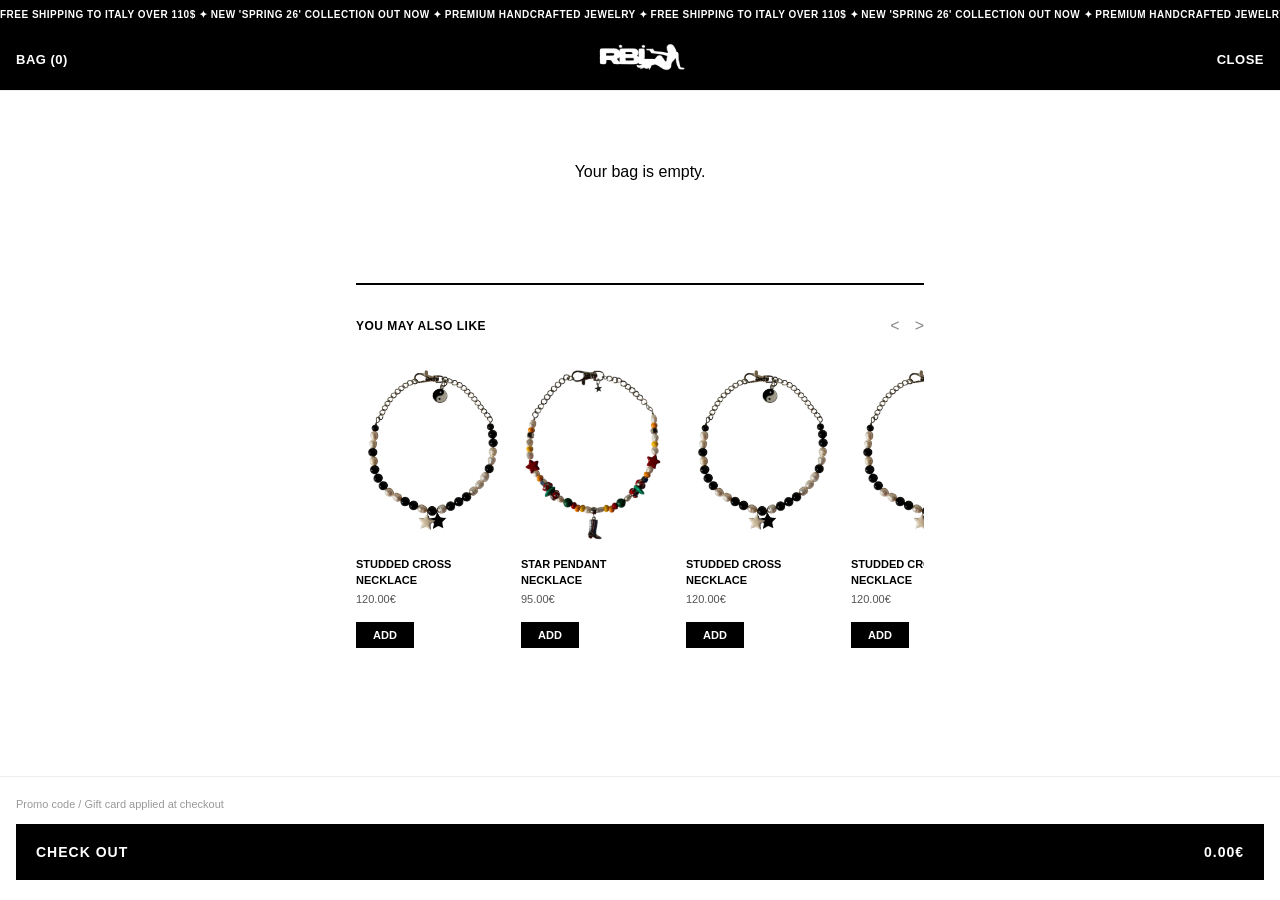
==== carrelloProdotti.html @ e965f847 "Add files via upload" ====
<!DOCTYPE html>
<html lang="it">
<head>
    <meta charset="UTF-8">
    <meta name="viewport" content="width=device-width, initial-scale=1.0">
    <title>Your Bag - Tuo Brand</title>
    <link rel="stylesheet" href="style.css">
</head>
<body class="cart-page">

    <div class="top-bar">
        <div class="marquee-content">
            <span>FREE SHIPPING TO ITALY OVER 110$ ✦ NEW 'SPRING 26' COLLECTION OUT NOW ✦ PREMIUM HANDCRAFTED JEWELRY ✦&nbsp;</span>
            <span>FREE SHIPPING TO ITALY OVER 110$ ✦ NEW 'SPRING 26' COLLECTION OUT NOW ✦ PREMIUM HANDCRAFTED JEWELRY ✦&nbsp;</span>
        </div>
    </div>

    <header class="header-dark original">
        <div class="nav-base">
            <div class="nav-left cart-nav-text">BAG (2)</div>
            <div class="nav-center">
                <a href="index.html">
                    <img src="fotoCollane/logo.png" alt="Logo">
                </a>
            </div>
           <div class="nav-right">
                <a href="#" id="close-cart-btn" class="cart-close-btn">CLOSE</a>
            </div>
        </div>
    </header>

    <main class="cart-main">
        

        <div class="cart-items">
            <div class="cart-item">
                <div class="item-img">
                    <img src="fotoCollane/chunky1.jpg" alt="Prodotto">
                </div>
                <div class="item-info">
                    <h3 class="item-title">STUDDED ZIPPER RED</h3>
                    <p class="item-variant">Red, L</p>
                    <p class="item-price">160€</p>
                    <div class="item-controls">
                        <div class="qty-selector">
                            <span class="qty-btn minus">&minus;</span>
                            <span class="qty-num">1</span>
                            <span class="qty-btn plus">&plus;</span>
                        </div>
                        <button class="remove-item">
                            <img src="https://cdn-icons-png.flaticon.com/512/1214/1214428.png" alt="Delete">
                        </button>
                    </div>
                </div>
            </div>
        </div>

        <div class="ymal-section">
                <div class="ymal-header">
                    <h3>YOU MAY ALSO LIKE</h3>
                    <div class="ymal-arrows">
                        <span class="arrow ymal-left">&lt;</span>
                        <span class="arrow ymal-right">&gt;</span>
                    </div>
                </div>

                <div class="ymal-carousel">
                    <a href="prodotto.html?id=star-pendant" class="product-card-link ymal-card">
                        <img src="fotoCollane/chunky2.jpg" alt="Star Pendant">
                        <h4 class="tj-title">STAR PENDANT NECKLACE</h4>
                        <p class="tj-price">95.00€</p>
                    </a>

                    <a href="#" class="product-card-link ymal-card">
                        <img src="fotoCollane/chunky3.jpg" alt="Minimal Chain">
                        <h4 class="tj-title">MINIMAL CHAIN</h4>
                        <p class="tj-price">85.00€</p>
                    </a>

                    <a href="#" class="product-card-link ymal-card">
                        <img src="fotoCollane/chunky1.jpg" alt="Studded Cross">
                        <h4 class="tj-title">HEAVY CROSS</h4>
                        <p class="tj-price">225.00€</p>
                    </a>
                    
                    <a href="#" class="product-card-link ymal-card">
                        <img src="fotoCollane/chunky2.jpg" alt="Altro Prodotto">
                        <h4 class="tj-title">SILVER CHOKER</h4>
                        <p class="tj-price">110.00€</p>
                    </a>
                </div>
            </div>
    </main>

    <footer class="checkout-footer">
        <p class="promo-note">Promo code / Gift card applied at checkout</p>
        <button class="checkout-btn">
            <span>CHECK OUT</span>
            <span>280.00€</span>
        </button>
    </footer>

   <script>
    const cartItemsContainer = document.querySelector('.cart-items');
    const bagCountElements = document.querySelectorAll('.nav-left, .cart-count'); // Per aggiornare BAG (X)
    const totalPriceElement = document.querySelector('.checkout-btn span:last-child');

    function renderCart() {
        let cart = JSON.parse(localStorage.getItem('cart')) || [];
        cartItemsContainer.innerHTML = '';
        let total = 0;
        let totalItems = 0;

        if (cart.length === 0) {
            cartItemsContainer.innerHTML = '<p style="text-align:center; padding: 50px 0;">Your bag is empty.</p>';
        }

        cart.forEach((item, index) => {
            // Calcolo prezzo (rimuovo € e converto in numero)
            const priceNum = parseFloat(item.price.replace('€', '').replace('.00', ''));
            total += priceNum * item.quantity;
            totalItems += item.quantity;

            cartItemsContainer.innerHTML += `
                <div class="cart-item">
                    <div class="item-img">
                        <img src="${item.image}" alt="${item.name}">
                    </div>
                    <div class="item-info">
                        <h3 class="item-title">${item.name}</h3>
                        <p class="item-price">${item.price}</p>
                        <div class="item-controls">
                            <div class="qty-selector">
                                <span class="qty-btn" onclick="updateQty(${index}, -1)">&minus;</span>
                                <span class="qty-num">${item.quantity}</span>
                                <span class="qty-btn" onclick="updateQty(${index}, 1)">&plus;</span>
                            </div>
                            <button class="remove-item" onclick="removeItem(${index})">
                                <img src="https://cdn-icons-png.flaticon.com/512/1214/1214428.png" alt="Delete" style="width: 15px;">
                            </button>
                        </div>
                    </div>
                </div>
            `;
        });

        // Aggiorno contatori e totale
        bagCountElements.forEach(el => el.innerText = `BAG (${totalItems})`);
        totalPriceElement.innerText = `${total.toFixed(2)}€`;
    }

    // Funzioni per modificare il carrello
    window.updateQty = (index, change) => {
        let cart = JSON.parse(localStorage.getItem('cart'));
        cart[index].quantity += change;
        if (cart[index].quantity < 1) return removeItem(index);
        localStorage.setItem('cart', JSON.stringify(cart));
        renderCart();
    };

    window.removeItem = (index) => {
        let cart = JSON.parse(localStorage.getItem('cart'));
        cart.splice(index, 1);
        localStorage.setItem('cart', JSON.stringify(cart));
        renderCart();
    };

    // --- CAROSELLO YOU MAY ALSO LIKE ---
    fetch('prodotti.json')
        .then(res => res.json())
        .then(data => {
            const track = document.querySelector('.ymal-carousel');
            track.innerHTML = '';
            data.forEach(item => {
                track.innerHTML += `
                    <div class="ymal-card">
                        <img src="${item.images[0]}" alt="${item.name}">
                        <h4 class="tj-title">${item.name}</h4>
                        <p class="tj-price">${item.price}</p>
                        <button class="add-mini-btn" onclick="quickAdd('${item.id}')">ADD</button>
                    </div>
                `;
            });
        });

    window.quickAdd = (id) => {
        fetch('prodotti.json').then(res => res.json()).then(prodotti => {
            const p = prodotti.find(item => item.id === id);
            let cart = JSON.parse(localStorage.getItem('cart')) || [];
            const exists = cart.find(item => item.id === id);
            if(exists) exists.quantity++;
            else cart.push({id: p.id, name: p.name, price: p.price, image: p.images[0], quantity: 1});
            localStorage.setItem('cart', JSON.stringify(cart));
            renderCart();
        });
    };
   // --- LOGICA USCITA ANIMATA CARRELLO ---
    const closeCartBtn = document.getElementById('close-cart-btn');

    if (closeCartBtn) {
        closeCartBtn.addEventListener('click', (e) => {
            e.preventDefault();

            // 1. Fa uscire il carrello verso destra
            document.body.classList.add('slide-out');

            // 2. Lascia un segnale per la pagina precedente!
            localStorage.setItem('tornaDaCarrello', 'true');

            // 3. Torna indietro dopo l'animazione
            setTimeout(() => {
                history.back();
            }, 400);
        });
    }

    // Avvio iniziale
    renderCart();
</script>
</body>
</html>
---- style.css ----
* {
    margin: 0;
    padding: 0;
    box-sizing: border-box;
}
/* --- PRELOADER --- */
#preloader {
    position: fixed;
    top: 0;
    left: 0;
    right: 0;       /* Nuova riga: si ancora a destra */
    bottom: 0;      /* Nuova riga: si ancora in basso, coprendo la barra di Safari */
    
    height: 100vh;  /* Fallback per telefoni molto vecchi */
    height: 100dvh; /* Risolve definitivamente il problema su Safari iOS e Chrome Mobile */
    
    background-color: #000;
    display: flex;
    justify-content: center;
    align-items: center;
    z-index: 9999;
    transition: opacity 0.6s ease-out, visibility 0.6s ease-out;
}

/* --- PRELOADER GIF ANIMATA (AGGIORNATA) --- */

/* 1. Definiamo l'animazione vera e propria */
@keyframes logoPulseGlow {
    0% {
        transform: scale(0.97); /* Si rimpicciolisce leggermente */
        opacity: 0.7;           /* Diventa un po' più trasparente */
        filter: drop-shadow(0 0 2px rgba(255, 255, 255, 0.1)); /* Bagliore minimo */
    }
    50% {
        transform: scale(1.03); /* Si ingrandisce leggermente */
        opacity: 1;             /* Massima opacità */
        /* Bagliore bianco morbido che simula l'energia */
        filter: drop-shadow(0 0 15px rgba(255, 255, 255, 0.6));
    }
    100% {
        transform: scale(0.97); /* Torna indietro */
        opacity: 0.7;
        filter: drop-shadow(0 0 2px rgba(255, 255, 255, 0.1));
    }
}

/* 2. Applichiamo l'animazione all'elemento */
#preloader img {
    width: 300px; /* La tua dimensione */
    height: auto;
    
    /* Applichiamo l'animazione definita sopra */
    /* logoPulseGlow: nome dell'animazione */
    /* 2s: durata di un ciclo (più lento = più 'respiro', più veloce = più 'battito') */
    /* ease-in-out: rende il movimento morbido all'inizio e alla fine */
    /* infinite: continua a girare finché il preloader non sparisce */
    animation: logoPulseGlow 2s ease-in-out infinite;
    
    /* Assicuriamoci che l'animazione sia fluida sui telefoni */
    will-change: transform, opacity, filter;
}
/* Classe che aggiungeremo con JS per nascondere il preloader */
#preloader.hidden {
    opacity: 0;
    visibility: hidden;
}

/* Blocca lo scroll del body finché il preloader è attivo */
body.no-scroll {
    overflow: hidden;
}





body {
    font-family: Arial, sans-serif;
}

/* --- BARRA NERA (MARQUEE) --- */
.top-bar {
    background-color: rgb(0, 0, 0);
    color: white;
    font-size: 9px;
    padding: 10px 0; /* Rimosso il padding laterale per far scorrere il testo fino al bordo */
    letter-spacing: 1.5px;
    overflow: hidden; /* Nasconde il testo che esce dallo schermo */
    white-space: nowrap; /* Impedisce al testo di andare a capo */
    display: flex;
    align-items: center;
}

.marquee-content {
    display: flex;
    width: max-content;
    /* 25s è la velocità. Se lo vuoi più veloce, abbassa a 15s. Più lento, alza a 35s */
    animation: marquee 25s linear infinite; 
}

/* Animazione fluida CSS */
@keyframes marquee {
    0% {
        transform: translateX(0);
    }
    100% {
        transform: translateX(-50%); /* Si sposta esattamente di metà, creando l'illusione ottica del loop perfetto */
    }
}


/* Stile base del menu originale */
.navbar.original {
    position: absolute; /* così resta nella sua posizione originale sopra la hero */
    top: 40px;
    left: 0;
    width: 100%;
    height: 55px;
    display: flex;
    justify-content: space-between;
    align-items: center;
    padding: 0 15px;
    color: white;
    background: transparent; /* trasparente inizialmente */
    z-index: 10;
    transition: transform 0.3s ease, opacity 0.3s ease;
}

/* Clone fisso in cima, inizialmente invisibile */
.navbar.clone {
    position: fixed;
    top: 0;
    left: 0;
    width: 100%;
    height: 55px;
    display: flex;
    justify-content: space-between;
    align-items: center;
    padding: 0 15px;
    color: white;
    background: rgba(0, 0, 0, 1); /* sfondo solido per il clone */
    z-index: 1000;
    transform: translateY(-100%);
    opacity: 0;
    transition: transform 0.3s ease, opacity 0.3s ease;
}

.navbar.clone.show {
    transform: translateY(0);
    opacity: 1;
}
/* Sezioni navbar */
.nav-left, .nav-right {
    font-size: 14px;
    cursor: pointer;
}
.nav-center img {
    height: 90px; /* Scegli la misura che preferisci */
    width: auto;
    object-fit: contain;
}

/* --- MENU LATERALE E OVERLAY --- */

/* Sfondo scuro dietro al menu */
.menu-overlay {
    position: fixed;
    top: 0;
    left: 0;
    width: 100%;
    height: 100vh;
    background: rgba(0, 0, 0, 0.6);
    z-index: 1999; /* Sta sotto al menu ma sopra a tutto il resto */
    opacity: 0;
    pointer-events: none; /* Impedisce di cliccarlo quando è invisibile */
    transition: opacity 0.3s ease;
}

.menu-overlay.active {
    opacity: 1;
    pointer-events: auto; /* Torna cliccabile */
}

/* Finestra del menu */
.side-menu {
    position: fixed;
    top: 0;
    left: 0;
    width: 70vw; /* Occupa l'80% dello schermo mobile */
    max-width: 350px; /* Non diventa gigantesco su PC */
    height: 100vh;
    background-color: #0d0d0d; /* Nero/Grigio scurissimo e premium */
    color: #fff;
    z-index: 2000;
    transform: translateX(-100%); /* Nascosto a sinistra di default */
    transition: transform 0.3s ease-in-out;
    display: flex;
    flex-direction: column;
    box-shadow: 2px 0 15px rgba(0,0,0,0.5);
}

.side-menu.active {
    transform: translateX(0); /* Rientra nello schermo */
}

/* Intestazione con la X */
.side-menu-header {
    padding: 20px;
    display: flex;
    justify-content: flex-end;
}

.close-menu {
    font-size: 36px;
    cursor: pointer;
    line-height: 0.8;
    color: #fff;
    transition: color 0.2s;
}

.close-menu:hover {
    color: #888;
}

/* Link del menu */
.side-menu-links {
    list-style: none;
    padding: 20px 30px;
    display: flex;
    flex-direction: column;
    gap: 25px; /* Spazio bello ampio tra i link */
}

.side-menu-links li a {
    color: #fff;
    text-decoration: none;
    font-size: 16px;
   
    text-transform: uppercase;
    letter-spacing: 2px;
    transition: color 0.2s;
}

.side-menu-links li a:hover {
    color: #777;
}

/* Linea divisoria tra i prodotti e le info */
.menu-divider {
    height: 1px;
    background-color: #333;
    margin: 10px 0;
}






/* Hero principale */
.hero {
    position: relative;
    width: 100%;
}

.hero img {
    width: 100%;
    height: 90vh;
    object-fit: cover;
}

.hero-text {
    position: absolute;
    bottom: 80px;
    left: 10px;
    width: auto;
    text-align: left;
    color: white;
    text-shadow: 2px 2px 8px rgba(0, 0, 0, 0.7);
}

@font-face {
    font-family: 'Freshman';
    src: url('font/font1.otf') format('truetype');
    font-weight: normal;
    font-style: normal;
}

.hero-text h1 {
    font-family: 'Freshman', sans-serif;
    font-size: 28px;
    font-weight: 700;
    letter-spacing: 2px;
    text-transform: uppercase;
}


.mini {
    background-color: #ffffff;
}

/* Responsive */
@media (min-width: 768px) {
    .hero-text h1 {
        font-size: 32px;
    }

    .nav-center img {
        height: 40px;
    }

    .category h2 {
        font-size: 32px;
    }

    .category-image img {
        max-height: 350px;
    }
}

/* Carousel orizzontale */
.product-carousel {
    padding: 20px 20px;
    text-align: left;
}

.product-carousel h2 {
    font-family: 'Freshman', sans-serif;
    font-size: 26px;
    margin-bottom: 20px;
    letter-spacing: 2px;
}

/* contenitore scorrevole */
.carousel {
    display: flex;
    overflow-x: auto;
    gap: 20px;
    padding-bottom: 10px;
    scroll-behavior: smooth;
}

/* rimuove la scrollbar su WebKit */
.carousel::-webkit-scrollbar {
    display: none;
}

/* Card prodotto */
.product-card {
    min-width: 290px; /* ridotta da 150px a 120px */
    max-width: 160px; /* limita la larghezza massima */
    background-color: #fff;
    border-radius: 10px;
    flex-shrink: 0;
    box-shadow: 0 2px 8px rgba(0,0,0,0.1);
    text-align: center;
    padding: 10px;
    transition: transform 0.3s ease;
}

.product-card img {
    width: 100%; /* ora l'immagine riempie la card */
    height: auto;
    border-radius: 10px;
    object-fit: cover;
}

/* Responsive */
@media (min-width: 768px) {
    .product-card {
        min-width: 160px; /* leggermente più grandi su tablet/desktop */
        max-width: 200px;
    }
}

/* Nome e prezzo */
.product-name {
    font-size: 14px;
    margin: 8px 0 4px 0;
}

.product-price {
    font-size: 13px;
    font-weight: bold;
}

/* Hover leggero */
.product-card:hover {
    transform: scale(1.05);
}

/* Responsive */
@media (min-width: 768px) {
    .product-card {
        min-width: 200px;
    }

    .product-carousel h2 {
        font-size: 32px;
    }
}

.carousel {
    overflow-x: auto; /* scroll manuale */
    overflow-y: hidden;
    -webkit-overflow-scrolling: touch; /* scroll fluido su mobile */
    scroll-behavior: smooth;
}

/* nasconde scrollbar */
.carousel::-webkit-scrollbar {
    display: none;
}

.carousel-track {
    display: flex;
    gap: 20px;
    width: max-content; /* adatta larghezza al contenuto duplicato */
}

/* optional: leggero effetto hover sulle card */
.product-card {
    transition: transform 0.3s ease;
}

.product-card:hover {
    transform: scale(1.05);
}
/*---------------------------------------------------------------------*/
/*FOOOOOOOOOOOOOOOOOOOOOOOOOOOOOOOOOOOOOOOOOOOOOOOOOOOOOOOOOOOOOOOOTER*/

/* --- FOOTER STYLES --- */
.site-footer {
    background-color: #000;
    color: #fff;
    padding: 0 20px 40px 20px;
    font-family: Arial, sans-serif; /* Mantiene coerenza con il tuo body */
    margin-top: 40px; /* Spazio dalla sezione precedente */
}

/* Accordion */
.footer-accordion {
    border-top: 1px solid #333;
}

.accordion-item {
    border-bottom: 1px solid #333;
}

.accordion-header {
    width: 100%;
    background: none;
    border: none;
    color: #fff;
    text-align: left;
    padding: 20px 0;
    font-size: 14px;
    font-weight: bold;
    letter-spacing: 1px;
    cursor: pointer;
    display: flex;
    justify-content: space-between;
    align-items: center;
}

.accordion-header .icon {
    font-size: 18px;
    font-weight: normal;
}

.accordion-content {
    max-height: 0;
    overflow: hidden;
    transition: max-height 0.3s ease-out;
    display: flex;
    flex-direction: column;
    gap: 12px;
}

.accordion-content a {
    color: #999;
    text-decoration: none;
    font-size: 13px;
    padding-left: 10px;
    transition: color 0.2s;
}

.accordion-content a:hover {
    color: #fff;
}

.accordion-content a:last-child {
    margin-bottom: 20px;
}

/* Newsletter */
.footer-newsletter {
    margin-top: 40px;
}

.newsletter-subtitle {
    color: #777;
    font-size: 14px;
    margin-bottom: 8px;
}

.newsletter-title {
    font-size: 14px;
    font-weight: bold;
    line-height: 1.4;
    margin-bottom: 20px;
}

.newsletter-form {
    display: flex;
    background-color: #222;
    padding: 12px 15px;
    border-radius: 4px;
    margin-bottom: 15px;
}

.newsletter-form input {
    flex: 1;
    background: none;
    border: none;
    color: #fff;
    font-size: 14px;
    outline: none;
}

.newsletter-form input::placeholder {
    color: #777;
}

.newsletter-form button {
    background: none;
    border: none;
    color: #fff;
    font-weight: bold;
    font-size: 13px;
    cursor: pointer;
    letter-spacing: 1px;
}

.newsletter-terms {
    font-size: 12px;
    color: #777;
}

.newsletter-terms a {
    color: #fff;
    text-decoration: underline;
}

/* Bottom Links */
.footer-bottom-links {
    margin-top: 30px;
    font-size: 12px;
    color: #aaa;
    letter-spacing: 1px;
}

.footer-bottom-links a {
    color: #aaa;
    text-decoration: none;
    transition: color 0.2s;
}

.footer-bottom-links a:hover {
    color: #fff;
}

/* Footer Logo */
.footer-logo {
    margin-top: 50px;
    text-align: center;
    width: 100%;
}

.footer-logo img {
    max-width: 80%; /* Si adatta su mobile, puoi modificarlo */
    height: auto;
    opacity: 0.9;
}



/* ==========================================================================
   PAGINA CATALOGO 
   ========================================================================== */

/* Sfondo bianco pagina per far risaltare l'argento/acciaio */
body.catalog-page {
    background-color: #fff;
    color: #000;
}

/* --- HEADER DARK (Nav + Categorie Nere) --- */
.header-dark {
    width: 100%;
    background-color: #000;
    color: #fff;
    z-index: 1000;
}

.header-dark.original {
    position: relative;
}

.header-dark.clone {
    position: fixed;
    top: 0;
    left: 0;
    transform: translateY(-100%);
    transition: transform 0.3s ease-in-out;
}

.header-dark.clone.show {
    transform: translateY(0);
}

/* Nav Base */
.nav-base {
    display: flex;
    justify-content: space-between;
    align-items: center;
    height: 60px;      /* Stessa altezza fissa della Home */
    padding: 0 15px;   /* Stesso padding laterale, zero padding sopra/sotto */
    font-size: 14px;
    cursor: pointer;
}

/* Aggiungi questa regoletta per rendere il clone del catalogo alto 55px (come nella Home) */
.header-dark.clone .nav-base {
    height: 55px;
}

/* Barra Categorie (Nera) */
.category-bar {
    display: flex;
    gap: 20px;
    padding: 10px 20px 20px 20px;
    overflow-x: auto;
    white-space: nowrap;
}

.category-bar::-webkit-scrollbar { display: none; }

.category-bar a {
    color: #888; /* Testo grigio per le categorie non selezionate */
    text-decoration: none;
    font-size: 13px;
    transition: color 0.2s;
}

.category-bar a.active, .category-bar a:hover {
    color: #fff; /* Bianco acceso per la categoria attiva */
    font-weight: bold;
    text-transform: uppercase;
}

/* --- TOOLBAR E GRIGLIA DUE COLONNE --- */
.catalog-toolbar {
    display: flex;
    justify-content: space-between;
    padding: 20px;
    font-size: 12px;
    font-weight: bold;
}

.inactive-view {
    color: #aaa;
    font-weight: normal;
    margin-left: 5px;
}

.active-view {
    margin-left: 5px;
}

.tj-grid {
    display: grid;
    grid-template-columns: 1fr 1fr; /* Due colonne perfette */
    gap: 40px 10px; /* Tanto spazio verticale tra i prodotti */
    padding: 0 10px 50px 10px;
}

.tj-card {
    display: flex;
    flex-direction: column;
    align-items: center;
    text-align: center;
}

.tj-card img {
    width: 100%;
    aspect-ratio: 4/5;
    object-fit: contain;
    margin-bottom: 15px;
}

.tj-title {
    font-size: 11px;
    font-weight: bold;
    margin-bottom: 5px;
    max-width: 90%;
}

.tj-price {
    font-size: 11px;
    margin-bottom: 10px;
}

.tj-add {
    font-size: 18px;
    cursor: pointer;
    transition: transform 0.1s;
}

.tj-add:active {
    transform: scale(0.8); /* Effetto tocco per il "plus" */
}

/* --- SLIDER IMMAGINI DENTRO LA CARD --- */

.tj-image-slider {
    display: flex;
    overflow-x: auto;
    width: 100%;
    margin-bottom: 15px;
    
    /* Attiva lo scroll magnetico */
    scroll-snap-type: x mandatory;
    scroll-behavior: smooth;
    
    /* Nasconde la brutta barra di scorrimento grigia */
    scrollbar-width: none; /* Firefox */
    -ms-overflow-style: none; /* Edge/IE */
}

/* Nasconde la barra su Chrome/Safari/iOS */
.tj-image-slider::-webkit-scrollbar {
    display: none; 
}

/* Regole per le singole immagini dentro lo slider */
.tj-image-slider img {
    flex: 0 0 100%; /* Costringe ogni immagine a occupare esattamente il 100% dello spazio della card */
    width: 100%;
    aspect-ratio: 4/5;
    object-fit: contain; /* o 'cover' se preferisci che riempiano tutto lo spazio tagliando i bordi */
    scroll-snap-align: start; /* Ferma lo scroll esattamente sull'inizio dell'immagine */
}

.product-card-link {
    text-decoration: none; 
    color: inherit; 
    display: block; 
}


/* --- BANNER LIFESTYLE INTERVALLATI NELLA GRIGLIA --- */

.tj-banner-card {
    /* La magia: espandi l'elemento su tutte le colonne della griglia */
    grid-column: 1 / -1; 
    
    position: relative;
    display: block;
    width: 100%;
    margin: 20px 0; /* Un po' di respiro extra sopra e sotto il banner */
    text-decoration: none; /* Rimuove la sottolineatura del link */
    overflow: hidden; /* Evita sbavature delle immagini */
}

.tj-banner-card img {
    width: 100%;
    height: 60vh; /* Altezza dinamica: occupa il 60% dell'altezza dello schermo mobile */
    min-height: 400px; /* Non farla mai più bassa di 400px */
    object-fit: cover; /* Ritaglia la foto senza deformarla per farla aderire perfettamente */
    filter: brightness(0.85); /* Scurisce leggermente la foto per far leggere bene il testo sopra */
    transition: transform 0.4s ease;
}

/* Semplice overlay di testo sopra la foto */
.tj-banner-text {
    position: absolute;
    bottom: 30px;
    left: 20px;
    color: #fff;
    text-shadow: 1px 1px 5px rgba(0,0,0,0.5); /* Assicura leggibilità anche su foto chiare */
}

.tj-banner-text h3 {
    font-size: 18px;
    font-weight: bold;
    margin-bottom: 5px;
    letter-spacing: 1px;
    text-transform: uppercase;
}

.tj-banner-text p {
    font-size: 13px;
    font-weight: normal;
}

/* Effetto tocco mobile e hover PC */
.tj-banner-card:active img {
    transform: scale(0.98); /* Leggerissimo feedback tattile */
}

@media (min-width: 768px) {
    .tj-banner-card:hover img {
        transform: scale(1.03); /* Zoom lento se passi col mouse dal PC */
    }
}


#button {
  display: inline-block;
  background-color: #FF9800;
  width: 50px;
  height: 50px;
  text-align: center;
  border-radius: 4px;
  position: fixed;
  bottom: 30px;
  right: 30px;
  transition: background-color .3s, 
    opacity .5s, visibility .5s;
  opacity: 0;
  visibility: hidden;
  z-index: 1000;
}
#button::after {
  content: "\f077";
  font-family: FontAwesome;
  font-weight: normal;
  font-style: normal;
  font-size: 2em;
  line-height: 50px;
  color: #fff;
}
#button:hover {
  cursor: pointer;
  background-color: #333;
}
#button:active {
  background-color: #555;
}
#button.show {
  opacity: 1;
  visibility: visible;
}






/*STILE PAGINA CATALOGO COLLANE*/
/*STILE PAGINA CATALOGO COLLANE*/
/*STILE PAGINA CATALOGO COLLANE*/
/*STILE PAGINA CATALOGO COLLANE*/
/*STILE PAGINA CATALOGO COLLANE*/
/*STILE PAGINA CATALOGO COLLANE*/
/*STILE PAGINA CATALOGO COLLANE*/
/*STILE PAGINA CATALOGO COLLANE*/


/* --- RESET DI BASE E STILI GLOBALI --- */
*, *::before, *::after {
    margin: 0;
    padding: 0;
    box-sizing: border-box;
}

body {
    font-family: -apple-system, BlinkMacSystemFont, "Segoe UI", Roboto, Helvetica, Arial, sans-serif;
    background-color: #ffffff;
    color: #000000;
    line-height: 1.4;
}

/* --- STILI HEADER --- */
header {
    width: 100%;
    position: relative;
    z-index: 100;
}

.top-bar {
    background-color: #000000;
    color: #ffffff;
    text-align: center;
    padding: 8px 16px;
    font-size: 11px;
    font-weight: 500;
    letter-spacing: 0.05em;
    text-transform: uppercase;
}

.main-header {
    display: flex;
    justify-content: space-between;
    align-items: center;
    padding: 12px 16px;
    background-color: #ffffff;
    position: relative;
}

.menu, .bag {
    font-size: 14px;
    text-transform: uppercase;
    font-weight: 500;
    cursor: pointer;
}

.logo {
    height: 24px; /* Altezza approssimativa del logo */
    position: absolute;
    left: 50%;
    transform: translateX(-50%);
}

/* --- CONTENUTO PRINCIPALE DEL PRODOTTO --- */
.product-container {
    padding: 16px; /* Padding laterale */
    display: flex;
    flex-direction: column;
    align-items: flex-start; /* Allinea a sinistra */
}

.breadcrumb {
    font-size: 12px;
    color: #000000;
    margin-bottom: 24px;
    width: 100%;
}

.product-image-container {
    width: 100%;
    margin-bottom: 32px;
    display: flex;
    justify-content: center;
}

.product-image {
    max-width: 100%;
    height: auto;
    display: block;
}

.product-details {
    width: 100%;
}

.product-title {
    font-size: 24px;
    font-weight: 700; /* Grassetto */
    text-transform: uppercase;
    margin-bottom: 8px;
}

.product-description {
    font-size: 16px;
    color: #000000;
    margin-bottom: 32px;
}

/* Stile specifico per lo slider nella pagina prodotto singolo */
.product-image-container .tj-image-slider {
    width: calc(100% + 32px); /* Calcola esattamente lo spazio, ignorando la scrollbar del browser */
    margin-left: -16px; /* Annulla il padding sinistro */
    margin-right: -16px; /* Annulla il padding destro */
    padding-bottom: 10px; 
}

.product-image-container .tj-image-slider .product-page-image {
    flex: 0 0 100%; /* L'immagine prende il 100% del suo contenitore, senza sbordare */
    width: 100%; /* Sicurezza extra */
    height: 50vh; 
    object-fit: cover; 
    scroll-snap-align: center;
}

/* Su schermi più grandi (Tablet/PC), limitiamo la larghezza */
@media (min-width: 768px) {
    .product-image-container .tj-image-slider {
        width: 100%;
        margin-left: 0;
        margin-right: 0;
    }
    
    .product-image-container .tj-image-slider .product-page-image {
        flex: 0 0 100%; 
        width: 100%; 
        height: 50vh; 
        object-fit: contain; /* <-- CAMBIA QUESTO */
        scroll-snap-align: center;
    }
}

/* --- PULSANTE AGGIUNGI AL CARRELLO --- */
.add-to-cart-btn {
    display: flex;
    justify-content: space-between;
    align-items: center;
    width: 100%;
    background-color: #000000;
    color: #ffffff;
    border: none;
    padding: 18px 16px; /* Spaziatura interna */
    font-size: 16px;
    font-weight: 700;
    text-transform: uppercase;
    cursor: pointer;
    margin-bottom: 12px;
}

.btn-price {
    font-weight: 700;
}

/* --- INFORMAZIONI AGGIUNTIVE SOTTO IL PULSANTE --- */
.additional-info {
    display: flex;
    justify-content: space-between;
    margin-bottom: 32px;
    font-size: 12px;
    color: #888888; /* Grigio chiaro per le scritte secondarie */
}

.shipping-info, .stock-info {
    margin: 0;
}

/* --- STILI MENU A FISARMONICA (ACCORDION) --- */
.product-accordion {
    list-style: none;
    width: 100%;
}

.accordion-item {
    border-bottom: 1px solid #e0e0e0; /* Bordo sottile di separazione */


}


/* --- ANIMAZIONE TRANSIZIONE PAGINA CARRELLO --- */
.cart-page {
    /* HO RIMOSSO LA PAROLA 'forwards' ALLA FINE */
    animation: slideInFromRight 0.4s cubic-bezier(0.25, 1, 0.5, 1);
    overflow-x: hidden; 
}

@keyframes slideInFromRight {
    0% {
        transform: translateX(100%);
        opacity: 0.5;
    }
    100% {
        transform: translateX(0);
        opacity: 1;
    }
}


/* --- Classe per far uscire la pagina --- */
.cart-page.slide-out {
    animation: slideOutToRight 0.4s cubic-bezier(0.25, 1, 0.5, 1) forwards;
}

@keyframes slideOutToRight {
    0% {
        transform: translateX(0); /* Parte dal centro */
        opacity: 1;
    }
    100% {
        transform: translateX(100%); /* Scivola fuori a destra */
        opacity: 0; /* Svanisce */
    }
}

/* --- ANIMAZIONE RIENTRO PAGINA PRODOTTO (DA SINISTRA) --- */
.slide-in-left {
    animation: slideInFromLeft 0.4s cubic-bezier(0.25, 1, 0.5, 1) forwards;
    overflow-x: hidden;
}

@keyframes slideInFromLeft {
    0% {
        transform: translateX(-20%); /* Parte spostata a sinistra (dove era andata prima) */
        opacity: 0;
    }
    100% {
        transform: translateX(0); /* Torna perfettamente al centro */
        opacity: 1;
    }
}


/* =======================================================
   STILI MENU A FISARMONICA (ACCORDION) PRODOTTO
   ======================================================= */
.product-accordion {
    list-style: none;
    width: 100%;
}

.product-accordion .accordion-item {
    border-bottom: 1px solid #e0e0e0; 
}

/* Intestazione: testo e icona neri, dimensioni corrette */
.product-accordion .accordion-header,
.product-accordion .accordion-header .icon {
    color: #000000; 
}

.product-accordion .accordion-header {
    font-size: 16px;
    padding: 16px 0;
    text-transform: capitalize;
}

/* Contenuto interno: padding e font-size spostati qui (Addio inline CSS!) */
.product-accordion .accordion-content p {
    padding: 10px 0;
    font-size: 14px;
    color: #333333; /* Un grigio molto scuro per renderlo leggibile ma elegante */
    line-height: 1.5; /* Migliora la spaziatura tra le righe di testo lungo */
}





/* =======================================================
   SEZIONE YOU MAY ALSO LIKE (PRODOTTO SINGOLO)
   ======================================================= */
.ymal-section {
    margin-top: 50px;
    padding-top: 30px;
    border-top: 2px solid #000000; /* La riga divisoria sopra il titolo */
    width: 100%;
}

.ymal-header {
    display: flex;
    justify-content: space-between;
    align-items: center;
    margin-bottom: 20px;
}

.ymal-header h3 {
    font-size: 12px;
    font-weight: 700;
    letter-spacing: 0.5px;
}

.ymal-arrows {
    display: flex;
    gap: 15px;
    color: #888; /* Grigio per le frecce */
}

.ymal-arrows .arrow {
    cursor: pointer;
    font-size: 16px;
    font-weight: 300;
    transition: color 0.2s;
    user-select: none; /* Impedisce di evidenziare le frecce se clicchi troppo veloce */
}

.ymal-arrows .arrow:hover {
    color: #000;
}

/* Contenitore scorrevole */
.ymal-carousel {
    display: flex;
    overflow-x: auto;
    gap: 15px;
    padding-bottom: 20px;
    
    /* Scroll fluido e magnetico */
    scroll-behavior: smooth;
    -webkit-overflow-scrolling: touch;
    scroll-snap-type: x mandatory;
    
    /* Nasconde la scrollbar */
    scrollbar-width: none; /* Firefox */
}
.ymal-carousel::-webkit-scrollbar {
    display: none; /* Chrome, Safari, Edge */
}

/* La singola Card dentro al carosello */
.ymal-card {
    flex: 0 0 150px; /* Larghezza fissa della card: 150px. Mostra un pezzo della successiva per far capire che si scorre */
    display: flex;
    flex-direction: column;
    text-align: left;
    scroll-snap-align: start;
}

.ymal-card img {
    width: 100%;
    aspect-ratio: 4/5;
    object-fit: contain; /* Usa cover o contain in base a come preferisci ritagliare */
    margin-bottom: 12px;
}

/* Stili per testi (riutilizziamo le tue classi tj-title e tj-price) */
.ymal-card .tj-title {
    font-size: 11px;
    font-weight: 700;
    margin-bottom: 4px;
    text-align: left; /* Allineato a sinistra come nella tua foto di riferimento */
}

.ymal-card .tj-price {
    font-size: 11px;
    color: #555;
    text-align: left;
}


/* --- BOTTONE ADD (YOU MAY ALSO LIKE E CARRELLO) --- */
.add-mini-btn {
    width: fit-content;
    background: #000000; /* Sfondo nero */
    color: #ffffff;      /* Testo bianco */
    border: 1px solid #000000;
    padding: 6px 16px;
    font-size: 11px;
    font-weight: 700;
    cursor: pointer;
    transition: all 0.2s ease;
    text-transform: uppercase;
    margin-top: 5px; /* Dà un po' di respiro dal prezzo */
}

.add-mini-btn:hover {
    background: #ffffff; /* Sfondo bianco al passaggio del mouse */
    color: #000000;      /* Testo nero al passaggio del mouse */
}


/* =======================================================
   SEZIONE LIFESTYLE SLIDER (SOTTO IL CAROSELLO)
   ======================================================= */

.home-lifestyle {
    width: 100%;
    margin: 40px 0;
    position: relative;
    overflow: hidden;
    height: 70vh; /* Altezza fissa per il contenitore slider */
}

.lifestyle-link {
    display: block;
    width: 100%;
    height: 100%;
    text-decoration: none;
    position: relative;
}

/* Stile per le immagini dello slider (Crossfade) */
.home-lifestyle img.slide {
    position: absolute; /* Sovrapposizione perfetta */
    top: 0;
    left: 0;
    width: 100%;
    height: 100%;
    object-fit: cover;
    filter: brightness(0.7); /* Scurisce per leggibilità testo */
    opacity: 0; /* Nascoste di base */
    transition: opacity 1.5s ease-in-out, transform 0.6s ease; /* Mix sfumatura + eventuale zoom */
    z-index: 1;
}

/* L'immagine attiva è visibile */
.home-lifestyle img.slide.active {
    opacity: 1;
    z-index: 2;
}

/* Effetto zoom quando passi il mouse sulla sezione */
.home-lifestyle:hover img.slide.active {
    transform: scale(1.05);
}

/* Contenuto testuale sopra le immagini */
.lifestyle-content {
    position: absolute;
    top: 50%;
    left: 50%;
    transform: translate(-50%, -50%);
    text-align: center;
    color: white;
    width: 90%;
    z-index: 10; /* Sempre sopra le foto */
    pointer-events: none; /* Il click attraversa il testo e va al link */
}

.lifestyle-content .subtitle {
    font-size: 12px;
    letter-spacing: 3px;
    text-transform: uppercase;
    display: block;
    margin-bottom: 10px;
}

.lifestyle-content h2 {
    font-family: 'Freshman', sans-serif;
    font-size: 40px;
    letter-spacing: 2px;
    margin-bottom: 15px;
    text-transform: uppercase;
}

.lifestyle-content p {
    font-size: 14px;
    margin-bottom: 25px;
    font-weight: 300;
}

/* Bottone stilizzato */
.explore-btn {
    display: inline-block;
    padding: 12px 30px;
    border: 1px solid white;
    font-size: 12px;
    letter-spacing: 2px;
    font-weight: bold;
    text-transform: uppercase;
    transition: all 0.3s;
    pointer-events: auto; /* Rende il finto bottone visivamente interattivo */
}

.lifestyle-link:hover .explore-btn {
    background-color: white;
    color: black;
}



/* =======================================================
   PAGINA CARRELLO (BAG) - CSS COMPLETO
   ======================================================= */

/* 1. Reset e Base */
.cart-page {
    background-color: #fff;
    color: #000;
    font-family: -apple-system, BlinkMacSystemFont, "Segoe UI", Roboto, Helvetica, Arial, sans-serif;
    margin: 0;
    padding: 0;
    -webkit-font-smoothing: antialiased;
}

/* 2. Top Bar (Marquee) */
.cart-page .top-bar {
    background-color: #000;
    color: #fff;
    font-size: 10px;
    font-weight: bold;
    padding: 8px 0;
    overflow: hidden;
    white-space: nowrap;
}

/* 3. Navbar Header */
.cart-page .header-dark {
    background: #000000;
    border-bottom: 1px solid #eee;
    padding: 0px 0;
    position: sticky;
    top: 0;
    z-index: 1000;
}

.cart-page .nav-base {
    display: flex;
    justify-content: space-between;
    align-items: center;
    padding: 0 16px;
}

.cart-page .nav-left, 
.cart-page .nav-right a {
    font-size: 13px;
    font-weight: 700;
    text-transform: uppercase;
    text-decoration: none;
    color: #ffffff;
    letter-spacing: 0.5px;
}

.cart-page .nav-center img {
    height: 90px; /* Logo proporzionato */
}

/* 4. Contenitore Principale */
.cart-main {
    padding: 20px 16px 140px 16px; /* Spazio extra sotto per non coprire i prodotti col tasto Checkout */
    max-width: 600px; /* Centrato su desktop, pieno su mobile */
    margin: 0 auto;
}



/* 6. Lista Prodotti (Cart Items) */
.cart-item {
    display: flex;
    gap: 16px;
    padding: 20px 0;
    border-bottom: 1px solid #eee;
}

.item-img img {
    width: 90px;
    height: 110px;
    object-fit: cover;
}

.item-info {
    flex: 1;
    display: flex;
    flex-direction: column;
    justify-content: space-between;
}

.item-title {
    font-size: 13px;
    font-weight: 700;
    text-transform: uppercase;
    margin: 0 0 4px 0;
}

.item-variant {
    font-size: 12px;
    color: #666;
    margin-bottom: 4px;
}

.item-price {
    font-size: 13px;
    font-weight: 500;
    margin-bottom: 10px;
}

/* 7. Controlli Quantità e Rimozione */
.item-controls {
    display: flex;
    justify-content: space-between;
    align-items: center;
}

.qty-selector {
    display: flex;
    align-items: center;
    gap: 15px;
    border: 1px solid #eee;
    padding: 4px 12px;
}

.qty-btn {
    cursor: pointer;
    font-size: 18px;
    font-weight: 300;
    user-select: none;
}

.qty-num {
    font-size: 14px;
    font-weight: 700;
    min-width: 12px;
    text-align: center;
}

.remove-item {
    background: none;
    border: none;
    padding: 0;
    cursor: pointer;
}

.remove-item img {
    width: 16px;
    height: 16px;
    opacity: 0.5;
    transition: opacity 0.2s;
}

.remove-item:hover img {
    opacity: 1;
}




/* 9. Checkout Footer (Sticky Bottom) */
.checkout-footer {
    position: fixed;
    bottom: 0;
    left: 0;
    width: 100%;
    background: #fff;
    padding: 20px 16px;
    box-sizing: border-box;
    border-top: 1px solid #eee;
    z-index: 2000;
}

.promo-note {
    font-size: 11px;
    color: #999;
    margin-bottom: 12px;
    text-align: left;
}

.checkout-btn {
    width: 100%;
    background: #000;
    color: #fff;
    border: none;
    padding: 20px;
    display: flex;
    justify-content: space-between;
    align-items: center;
    font-size: 14px;
    font-weight: 700;
    letter-spacing: 1px;
    cursor: pointer;
    transition: opacity 0.2s;
}

.checkout-btn:hover {
    opacity: 0.9;
}

/* 10. Menu Laterale (Side Menu) Reset */
.cart-page .side-menu {
    z-index: 3000; /* Sopra il footer */
}
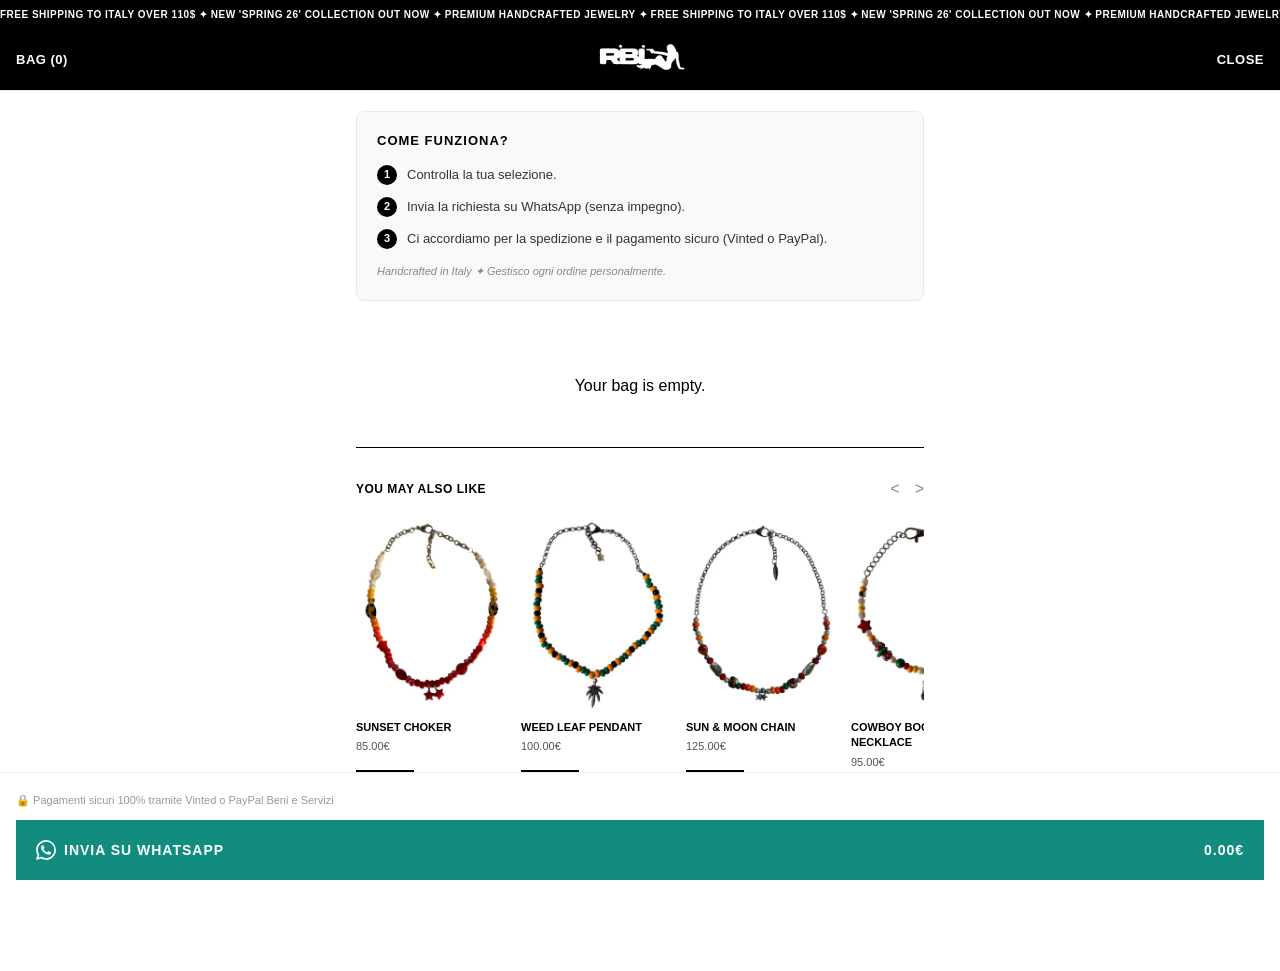
==== commit f6ed3be2: "Add files via upload" ====
--- a/carrelloProdotti.html
+++ b/carrelloProdotti.html
@@ -29,30 +29,21 @@
         </div>
     </header>
 
-    <main class="cart-main">
+   <main class="cart-main">
         
+        <!-- NUOVO: Box Istruzioni e Fiducia -->
+        <div class="cart-trust-box">
+            <h3>COME FUNZIONA?</h3>
+            <div class="trust-steps">
+                <div class="step"><span>1</span> Controlla la tua selezione.</div>
+                <div class="step"><span>2</span> Invia la richiesta su WhatsApp (senza impegno).</div>
+                <div class="step"><span>3</span> Ci accordiamo per la spedizione e il pagamento sicuro (Vinted o PayPal).</div>
+            </div>
+            <p class="trust-note">Handcrafted in Italy ✦ Gestisco ogni ordine personalmente.</p>
+        </div>
 
         <div class="cart-items">
-            <div class="cart-item">
-                <div class="item-img">
-                    <img src="fotoCollane/chunky1.jpg" alt="Prodotto">
-                </div>
-                <div class="item-info">
-                    <h3 class="item-title">STUDDED ZIPPER RED</h3>
-                    <p class="item-variant">Red, L</p>
-                    <p class="item-price">160€</p>
-                    <div class="item-controls">
-                        <div class="qty-selector">
-                            <span class="qty-btn minus">&minus;</span>
-                            <span class="qty-num">1</span>
-                            <span class="qty-btn plus">&plus;</span>
-                        </div>
-                        <button class="remove-item">
-                            <img src="https://cdn-icons-png.flaticon.com/512/1214/1214428.png" alt="Delete">
-                        </button>
-                    </div>
-                </div>
-            </div>
+            <!-- I prodotti verranno caricati qui dal JavaScript -->
         </div>
 
         <div class="ymal-section">
@@ -65,156 +56,395 @@
                 </div>
 
                 <div class="ymal-carousel">
-                    <a href="prodotto.html?id=star-pendant" class="product-card-link ymal-card">
-                        <img src="fotoCollane/chunky2.jpg" alt="Star Pendant">
-                        <h4 class="tj-title">STAR PENDANT NECKLACE</h4>
-                        <p class="tj-price">95.00€</p>
-                    </a>
-
-                    <a href="#" class="product-card-link ymal-card">
-                        <img src="fotoCollane/chunky3.jpg" alt="Minimal Chain">
-                        <h4 class="tj-title">MINIMAL CHAIN</h4>
-                        <p class="tj-price">85.00€</p>
-                    </a>
-
-                    <a href="#" class="product-card-link ymal-card">
-                        <img src="fotoCollane/chunky1.jpg" alt="Studded Cross">
-                        <h4 class="tj-title">HEAVY CROSS</h4>
-                        <p class="tj-price">225.00€</p>
-                    </a>
-                    
-                    <a href="#" class="product-card-link ymal-card">
-                        <img src="fotoCollane/chunky2.jpg" alt="Altro Prodotto">
-                        <h4 class="tj-title">SILVER CHOKER</h4>
-                        <p class="tj-price">110.00€</p>
-                    </a>
+                    <!-- Lascio la tua struttura esistente qui -->
                 </div>
-            </div>
+        </div>
     </main>
 
     <footer class="checkout-footer">
-        <p class="promo-note">Promo code / Gift card applied at checkout</p>
-        <button class="checkout-btn">
-            <span>CHECK OUT</span>
-            <span>280.00€</span>
+        <p class="promo-note">🔒 Pagamenti sicuri 100% tramite Vinted o PayPal Beni e Servizi</p>
+        
+        <!-- NUOVO: Bottone WhatsApp -->
+        <button class="checkout-btn whatsapp-checkout" id="whatsapp-checkout-btn">
+            <span class="wa-btn-text">
+                <svg width="20" height="20" viewBox="0 0 24 24" fill="currentColor" xmlns="http://www.w3.org/2000/svg"><path d="M17.472 14.382c-.297-.149-1.758-.867-2.03-.967-.273-.099-.471-.148-.67.15-.197.297-.767.966-.94 1.164-.173.199-.347.223-.644.075-.297-.15-1.255-.463-2.39-1.475-.883-.788-1.48-1.761-1.653-2.059-.173-.297-.018-.458.13-.606.134-.133.298-.347.446-.52.149-.174.198-.298.298-.497.099-.198.05-.371-.025-.52-.075-.149-.669-1.612-.916-2.207-.242-.579-.487-.5-.669-.51a12.8 12.8 0 0 0-.57-.01c-.198 0-.52.074-.792.372-.272.297-1.04 1.016-1.04 2.479 0 1.462 1.065 2.875 1.213 3.074.149.198 2.096 3.2 5.077 4.487.709.306 1.262.489 1.694.625.712.227 1.36.195 1.871.118.571-.085 1.758-.719 2.006-1.413.248-.694.248-1.289.173-1.413-.074-.124-.272-.198-.57-.347m-5.421 7.403h-.004a9.87 9.87 0 0 1-5.031-1.378l-.361-.214-3.741.982.998-3.648-.235-.374a9.86 9.86 0 0 1-1.51-5.26c.001-5.45 4.436-9.884 9.888-9.884 2.64 0 5.122 1.03 6.988 2.898a9.825 9.825 0 0 1 2.893 6.994c-.003 5.45-4.437 9.884-9.885 9.884m8.413-18.297A11.815 11.815 0 0 0 12.05 0C5.495 0 .16 5.335.157 11.892c0 2.096.547 4.142 1.588 5.945L.057 24l6.305-1.654a11.882 11.882 0 0 0 5.683 1.448h.005c6.554 0 11.89-5.335 11.893-11.893a11.821 11.821 0 0 0-3.48-8.413Z"/></svg>
+                INVIA SU WHATSAPP
+            </span>
+            <span id="cart-total-price">0.00€</span>
         </button>
     </footer>
 
-   <script>
+  <script>
     const cartItemsContainer = document.querySelector('.cart-items');
-    const bagCountElements = document.querySelectorAll('.nav-left, .cart-count'); // Per aggiornare BAG (X)
+    const bagCountElements = document.querySelectorAll('.nav-left, .cart-count');
     const totalPriceElement = document.querySelector('.checkout-btn span:last-child');
 
+    // =========================================================
+    // --- NOTIFICA PREMIUM ---
+    // =========================================================
+
+    function showNotification(message) {
+
+        const existing = document.querySelector('.lux-notification');
+
+        if (existing) {
+            existing.remove();
+        }
+
+        const notification = document.createElement('div');
+
+        notification.className = 'lux-notification';
+
+        notification.innerHTML = `
+            <div class="lux-notification-content">
+                <span></span>
+                <p>${message}</p>
+            </div>
+        `;
+
+        document.body.appendChild(notification);
+
+        setTimeout(() => {
+            notification.classList.add('show');
+        }, 50);
+
+        setTimeout(() => {
+            notification.classList.remove('show');
+
+            setTimeout(() => {
+                notification.remove();
+            }, 400);
+
+        }, 1400);
+    }
+
+    // =========================================================
+    // --- RENDER CART ---
+    // =========================================================
+
     function renderCart() {
+
         let cart = JSON.parse(localStorage.getItem('cart')) || [];
+
         cartItemsContainer.innerHTML = '';
+
         let total = 0;
         let totalItems = 0;
 
         if (cart.length === 0) {
-            cartItemsContainer.innerHTML = '<p style="text-align:center; padding: 50px 0;">Your bag is empty.</p>';
+
+            cartItemsContainer.innerHTML = `
+                <p style="text-align:center; padding: 50px 0;">
+                    Your bag is empty.
+                </p>
+            `;
         }
 
         cart.forEach((item, index) => {
-            // Calcolo prezzo (rimuovo € e converto in numero)
-            const priceNum = parseFloat(item.price.replace('€', '').replace('.00', ''));
+
+            const priceNum = parseFloat(
+                item.price.replace('€', '').replace('.00', '')
+            );
+
             total += priceNum * item.quantity;
+
             totalItems += item.quantity;
 
             cartItemsContainer.innerHTML += `
                 <div class="cart-item">
+
                     <div class="item-img">
                         <img src="${item.image}" alt="${item.name}">
                     </div>
+
                     <div class="item-info">
+
                         <h3 class="item-title">${item.name}</h3>
+
                         <p class="item-price">${item.price}</p>
+
                         <div class="item-controls">
+
                             <div class="qty-selector">
-                                <span class="qty-btn" onclick="updateQty(${index}, -1)">&minus;</span>
-                                <span class="qty-num">${item.quantity}</span>
-                                <span class="qty-btn" onclick="updateQty(${index}, 1)">&plus;</span>
+
+                                <span class="qty-btn" onclick="updateQty(${index}, -1)">
+                                    &minus;
+                                </span>
+
+                                <span class="qty-num">
+                                    ${item.quantity}
+                                </span>
+
+                                <span class="qty-btn" onclick="updateQty(${index}, 1)">
+                                    &plus;
+                                </span>
+
                             </div>
+
                             <button class="remove-item" onclick="removeItem(${index})">
-                                <img src="https://cdn-icons-png.flaticon.com/512/1214/1214428.png" alt="Delete" style="width: 15px;">
+
+                                <img 
+                                    src="https://cdn-icons-png.flaticon.com/512/1214/1214428.png"
+                                    alt="Delete"
+                                    style="width: 15px;"
+                                >
+
                             </button>
+
                         </div>
+
                     </div>
+
                 </div>
             `;
         });
 
-        // Aggiorno contatori e totale
-        bagCountElements.forEach(el => el.innerText = `BAG (${totalItems})`);
-        totalPriceElement.innerText = `${total.toFixed(2)}€`;
+        bagCountElements.forEach(el => {
+            el.innerText = `BAG (${totalItems})`;
+        });
+
+        if (totalPriceElement) {
+            totalPriceElement.innerText = `${total.toFixed(2)}€`;
+        }
     }
 
-    // Funzioni per modificare il carrello
+    // =========================================================
+    // --- UPDATE QUANTITY ---
+    // =========================================================
+
     window.updateQty = (index, change) => {
+
         let cart = JSON.parse(localStorage.getItem('cart'));
+
         cart[index].quantity += change;
-        if (cart[index].quantity < 1) return removeItem(index);
+
+        if (cart[index].quantity < 1) {
+            return removeItem(index);
+        }
+
         localStorage.setItem('cart', JSON.stringify(cart));
+
         renderCart();
     };
 
+    // =========================================================
+    // --- REMOVE ITEM ---
+    // =========================================================
+
     window.removeItem = (index) => {
+
         let cart = JSON.parse(localStorage.getItem('cart'));
+
+        const removedItem = cart[index];
+
         cart.splice(index, 1);
+
         localStorage.setItem('cart', JSON.stringify(cart));
+
         renderCart();
+
+        showNotification(`${removedItem.name} removed`);
     };
 
-    // --- CAROSELLO YOU MAY ALSO LIKE ---
+    // =========================================================
+    // --- YOU MAY ALSO LIKE ---
+    // =========================================================
+
     fetch('prodotti.json')
+
         .then(res => res.json())
+
         .then(data => {
+
             const track = document.querySelector('.ymal-carousel');
+
             track.innerHTML = '';
-            data.forEach(item => {
+
+            let shuffledProducts = data.sort(() => 0.5 - Math.random());
+
+            let selectedProducts = shuffledProducts.slice(0, 5);
+
+            selectedProducts.forEach(item => {
+
+                const imgSrc = item.foto1
+                    ? item.foto1
+                    : 'fotoCollane/fallback.jpg';
+
                 track.innerHTML += `
+
                     <div class="ymal-card">
-                        <img src="${item.images[0]}" alt="${item.name}">
+
+                        <img src="${imgSrc}" alt="${item.name}">
+
                         <h4 class="tj-title">${item.name}</h4>
+
                         <p class="tj-price">${item.price}</p>
-                        <button class="add-mini-btn" onclick="quickAdd('${item.id}')">ADD</button>
+
+                        <button 
+                            class="add-mini-btn"
+                            onclick="quickAdd('${item.id}')"
+                        >
+                            ADD
+                        </button>
+
                     </div>
                 `;
             });
+
+            const btnLeft = document.querySelector('.ymal-left');
+            const btnRight = document.querySelector('.ymal-right');
+
+            if (btnLeft && btnRight && track) {
+
+                btnRight.addEventListener('click', () => {
+
+                    track.scrollBy({
+                        left: 180,
+                        behavior: 'smooth'
+                    });
+
+                });
+
+                btnLeft.addEventListener('click', () => {
+
+                    track.scrollBy({
+                        left: -180,
+                        behavior: 'smooth'
+                    });
+
+                });
+            }
         });
 
+    // =========================================================
+    // --- QUICK ADD ---
+    // =========================================================
+
     window.quickAdd = (id) => {
-        fetch('prodotti.json').then(res => res.json()).then(prodotti => {
-            const p = prodotti.find(item => item.id === id);
-            let cart = JSON.parse(localStorage.getItem('cart')) || [];
-            const exists = cart.find(item => item.id === id);
-            if(exists) exists.quantity++;
-            else cart.push({id: p.id, name: p.name, price: p.price, image: p.images[0], quantity: 1});
-            localStorage.setItem('cart', JSON.stringify(cart));
-            renderCart();
+
+        fetch('prodotti.json')
+
+            .then(res => res.json())
+
+            .then(prodotti => {
+
+                const p = prodotti.find(item => item.id === id);
+
+                let cart = JSON.parse(localStorage.getItem('cart')) || [];
+
+                const exists = cart.find(item => item.id === id);
+
+                const imgSrc = p.foto1
+                    ? p.foto1
+                    : 'fotoCollane/fallback.jpg';
+
+                if (exists) {
+
+                    exists.quantity++;
+
+                } else {
+
+                    cart.push({
+                        id: p.id,
+                        name: p.name,
+                        price: p.price,
+                        image: imgSrc,
+                        quantity: 1
+                    });
+                }
+
+                localStorage.setItem('cart', JSON.stringify(cart));
+
+                renderCart();
+
+                showNotification(`${p.name} added to bag `);
+            });
+    };
+
+   // =========================================================
+// --- WHATSAPP CHECKOUT ---
+// =========================================================
+
+const whatsappBtn = document.getElementById('whatsapp-checkout-btn');
+
+if (whatsappBtn) {
+
+    whatsappBtn.addEventListener('click', () => {
+
+        let cart = JSON.parse(localStorage.getItem('cart')) || [];
+
+        if (cart.length === 0) {
+
+            showNotification("Your bag is empty");
+
+            return;
+        }
+
+        const phoneNumber = "393319612728";
+
+        let message = `Ciao! \n\n`;
+
+        message += `Vorrei ordinare:\n\n`;
+
+        let total = 0;
+
+        cart.forEach(item => {
+
+            const priceNum = parseFloat(
+                item.price.replace('€', '').replace('.00', '')
+            );
+
+            total += priceNum * item.quantity;
+
+            message += `✦ ${item.name}\n`;
+
+            message += `Quantità: ${item.quantity}\n`;
+
+            message += `Prezzo: ${item.price}\n\n`;
         });
-    };
-   // --- LOGICA USCITA ANIMATA CARRELLO ---
+
+        message += `Totale: ${total.toFixed(2)}€\n\n`;
+
+        message += `Grazie `;
+
+        // ENCODE CORRETTO DEL TESTO
+        const encodedMessage = encodeURIComponent(message);
+
+        // URL SENZA SPAZI O A CAPO
+        const whatsappURL = `https://wa.me/${phoneNumber}?text=${encodedMessage}`;
+
+        window.open(whatsappURL, '_blank');
+    });
+}
+
+    // =========================================================
+    // --- CLOSE CART ANIMATION ---
+    // =========================================================
+
     const closeCartBtn = document.getElementById('close-cart-btn');
 
     if (closeCartBtn) {
+
         closeCartBtn.addEventListener('click', (e) => {
+
             e.preventDefault();
 
-            // 1. Fa uscire il carrello verso destra
             document.body.classList.add('slide-out');
 
-            // 2. Lascia un segnale per la pagina precedente!
             localStorage.setItem('tornaDaCarrello', 'true');
 
-            // 3. Torna indietro dopo l'animazione
             setTimeout(() => {
+
                 history.back();
+
             }, 400);
         });
     }
 
-    // Avvio iniziale
+    // =========================================================
+    // --- INIT ---
+    // =========================================================
+
     renderCart();
 </script>
 </body>
--- a/style.css
+++ b/style.css
@@ -70,10 +70,6 @@
     overflow: hidden;
 }
 
-
-
-
-
 body {
     font-family: Arial, sans-serif;
 }
@@ -105,6 +101,47 @@
     }
     100% {
         transform: translateX(-50%); /* Si sposta esattamente di metà, creando l'illusione ottica del loop perfetto */
+    }
+}
+
+/* =======================================================
+   MARQUEE SCORREVOLE (TICKER TAPE)
+   ======================================================= */
+.marquee-wrapper {
+    width: 100%;
+    background-color: #ffffff; /* Sfondo bianco */
+    padding: 15px 0; /* Spazio sopra e sotto per far respirare il testo */
+    overflow: hidden; /* Nasconde il testo che esce fuori dallo schermo */
+    white-space: nowrap; /* Impedisce al testo di andare a capo */
+    
+   
+}
+
+/* Il binario invisibile che contiene i due testi e si muove */
+.marquee-track {
+    display: flex;
+    width: fit-content;
+    animation: scroll-marquee 20s linear infinite; /* 20s è la velocità */
+}
+
+/* Lo stile del testo nero */
+.marquee-text {
+    font-family: 'Freshman', sans-serif; /* Usa il font del tuo brand */
+    font-size: 14px;
+    font-weight: 700; /* Grassetto */
+    letter-spacing: 2px;
+    color: #000000; /* Testo nero */
+    padding-right: 10px; /* Spazio tra le due frasi */
+    white-space: nowrap;
+}
+
+/* L'animazione magica: sposta il binario esattamente di metà della sua lunghezza */
+@keyframes scroll-marquee {
+    0% {
+        transform: translateX(0);
+    }
+    100% {
+        transform: translateX(-50%);
     }
 }
 
@@ -318,62 +355,86 @@
     }
 }
 
-/* Carousel orizzontale */
+/* =======================================================
+   SEZIONE CAROSELLO PRODOTTI (HOME)
+   ======================================================= */
 .product-carousel {
-    padding: 20px 20px;
+    padding: 20px 20px 0px 20px;
     text-align: left;
 }
 
+/* --- HEADER DEL CAROSELLO (TITOLO + VIEW ALL) --- */
+.carousel-header {
+    display: flex;
+    justify-content: space-between; 
+    align-items: baseline; 
+    margin-bottom: 20px;
+    padding-right: 10px; 
+}
+
 .product-carousel h2 {
-    font-family: 'Freshman', sans-serif;
+    font-family: 'Freshman', sans-serif; /* Sostituisci se non hai questo font */
     font-size: 26px;
-    margin-bottom: 20px;
+    margin-bottom: 0; 
     letter-spacing: 2px;
 }
 
-/* contenitore scorrevole */
+.view-all-link {
+    font-size: 12px;
+    font-weight: 700;
+    color: #000;
+    text-decoration: none;
+    text-transform: uppercase;
+    letter-spacing: 1.5px;
+    border-bottom: 1px solid transparent;
+    transition: all 0.3s ease;
+    white-space: nowrap; 
+}
+
+.view-all-link:hover {
+    border-bottom: 1px solid #000;
+    opacity: 0.6;
+}
+
+/* --- CONTENITORE SCORREVOLE --- */
 .carousel {
     display: flex;
     overflow-x: auto;
+    overflow-y: hidden;
     gap: 20px;
-    padding-bottom: 10px;
+    padding-bottom: 5px;
     scroll-behavior: smooth;
-}
-
-/* rimuove la scrollbar su WebKit */
+    -webkit-overflow-scrolling: touch; /* Scroll fluido su smartphone */
+}
+
+/* Nasconde la scrollbar brutta di default */
 .carousel::-webkit-scrollbar {
     display: none;
 }
 
-/* Card prodotto */
+.carousel-track {
+    display: flex;
+    gap: 20px;
+    width: max-content; 
+}
+
+/* --- SINGOLA CARD PRODOTTO --- */
 .product-card {
-    min-width: 290px; /* ridotta da 150px a 120px */
-    max-width: 160px; /* limita la larghezza massima */
+    width: 240px; 
+    flex-shrink: 0;
     background-color: #fff;
     border-radius: 10px;
-    flex-shrink: 0;
+    flex-shrink: 0; 
     box-shadow: 0 2px 8px rgba(0,0,0,0.1);
     text-align: center;
     padding: 10px;
     transition: transform 0.3s ease;
 }
 
-.product-card img {
-    width: 100%; /* ora l'immagine riempie la card */
-    height: auto;
-    border-radius: 10px;
-    object-fit: cover;
-}
-
-/* Responsive */
-@media (min-width: 768px) {
-    .product-card {
-        min-width: 160px; /* leggermente più grandi su tablet/desktop */
-        max-width: 200px;
-    }
-}
-
-/* Nome e prezzo */
+.product-card:hover {
+    transform: scale(1.05);
+}
+
 .product-name {
     font-size: 14px;
     margin: 8px 0 4px 0;
@@ -384,47 +445,423 @@
     font-weight: bold;
 }
 
-/* Hover leggero */
-.product-card:hover {
-    transform: scale(1.05);
-}
-
-/* Responsive */
+/* --- NUOVO: GESTIONE IMMAGINI MULTIPLE E FRECCE --- */
+.product-image-container {
+    position: relative;
+    width: 100%;
+    border-radius: 10px;
+    overflow: hidden;
+    display: flex;
+}
+
+.card-img {
+    width: 100%;
+    height: auto;
+    object-fit: cover;
+    border-radius: 10px;
+    transition: opacity 0.3s ease-in-out;
+    display: block;
+}
+
+/* La prima immagine detta l'altezza, la seconda è posizionata sopra */
+.primary-img {
+    opacity: 1;
+}
+.primary-img.hidden {
+    opacity: 0;
+}
+
+.secondary-img {
+    position: absolute;
+    top: 0;
+    left: 0;
+    width: 100%;
+    height: 100%;
+    opacity: 0;
+    pointer-events: none; /* Evita che interferisca coi click */
+}
+.secondary-img.active {
+    opacity: 1;
+}
+
+/* Stile dei bottoni freccia AGGIORNATO */
+.img-nav-btn {
+    position: absolute;
+    top: 50%;
+    transform: translateY(-50%);
+    background: rgba(255, 255, 255, 0.8); /* Sfondo bianco semi-trasparente */
+    border: none;
+    color: #333;
+    font-size: 12px;
+    width: 26px;
+    height: 26px;
+    border-radius: 50%;
+    cursor: pointer;
+    z-index: 10;
+    display: flex;
+    align-items: center;
+    justify-content: center;
+    /* RIMOSSO opacity: 0; -> ORA SONO SEMPRE VISIBILI */
+    transition: background 0.3s ease, color 0.3s ease, transform 0.2s ease;
+    box-shadow: 0 2px 4px rgba(0,0,0,0.1); /* Piccola ombra per farle staccare dallo sfondo */
+}
+
+/* Effetto quando si preme o si passa sopra */
+.img-nav-btn:hover {
+    background: rgba(255, 255, 255, 1);
+    color: #000;
+    transform: translateY(-50%) scale(1.1); /* Si ingrandiscono leggermente */
+}
+
+.prev-btn { left: 5px; }
+.next-btn { right: 5px; }
+
+/* Rimosso .product-image-container:hover .img-nav-btn perché non serve più */
+
+/* --- ADATTAMENTO DESKTOP (PC & TABLET) --- */
 @media (min-width: 768px) {
-    .product-card {
-        min-width: 200px;
-    }
-
     .product-carousel h2 {
         font-size: 32px;
     }
-}
-
-.carousel {
-    overflow-x: auto; /* scroll manuale */
-    overflow-y: hidden;
-    -webkit-overflow-scrolling: touch; /* scroll fluido su mobile */
-    scroll-behavior: smooth;
-}
-
-/* nasconde scrollbar */
-.carousel::-webkit-scrollbar {
+    
+    .view-all-link {
+        font-size: 14px;
+    }
+
+    .product-card {
+        min-width: 200px; 
+        max-width: 200px;
+    }
+    
+    .img-nav-btn {
+        width: 30px;
+        height: 30px;
+        font-size: 14px;
+    }
+}
+/* =======================================================
+   SEZIONE LOGO CAMALEONTE (ESPANSIONE TOTALE)
+   ======================================================= */
+.chameleon-vault {
+    position: relative;
+    width: 100%;
+    background-color: #0a0a0a;
+    display: flex;
+    flex-direction: column;
+    overflow: hidden; /* Mantiene la foto nei bordi */
+    margin-bottom: 5px;
+}
+
+/* --- IMMAGINE DI SFONDO GLOBALE --- */
+.vault-bg-image {
+    position: absolute;
+    top: 0; left: 0;
+    width: 100%; height: 100%;
+    background-size: cover;
+    background-position: center;
+    transition: opacity 0.8s ease, transform 0.8s ease;
+    z-index: 1;
+}
+
+.vault-bg-overlay {
+    position: absolute;
+    top: 0; left: 0;
+    width: 100%; height: 100%;
+    background-color: rgba(0, 0, 0, 0.3);
+    transition: opacity 0.8s ease;
+    z-index: 2;
+}
+
+/* Quando si apre, l'immagine svanisce e zooma leggermente all'indietro */
+.chameleon-vault.open .vault-bg-image,
+.chameleon-vault.open .vault-bg-overlay {
+    opacity: 0;
+    transform: scale(1.05);
+    pointer-events: none; /* Impedisce interazioni fantasma */
+}
+
+/* --- IL TITOLO (PULSANTE) --- */
+.vault-header-btn {
+    position: relative;
+    z-index: 3;
+    width: 100%;
+    padding: 160px 20px; /* Banner grande all'inizio */
+    background: transparent;
+    color: #fff;
+    border: none;
+    display: flex;
+    justify-content: space-between;
+    align-items: center;
+    cursor: pointer;
+    transition: padding 0.5s cubic-bezier(0.25, 1, 0.5, 1);
+}
+
+.vault-header-btn .btn-text {
+    font-family: 'Freshman', sans-serif;
+    font-size: 22px;
+    letter-spacing: 2px;
+}
+
+.vault-header-btn .btn-icon {
+    font-size: 32px;
+    font-weight: 300;
+    line-height: 1;
+    transition: transform 0.5s cubic-bezier(0.25, 1, 0.5, 1);
+}
+
+/* Quando si apre, il titolo si "compatta" in alto per fare spazio e la X ruota */
+.chameleon-vault.open .vault-header-btn {
+    padding: 30px 20px 20px 20px;
+    border-bottom: 1px solid rgba(255, 255, 255, 0.1); /* Righetta elegante */
+}
+.chameleon-vault.open .btn-icon {
+    transform: rotate(45deg);
+}
+
+/* --- AREA CHE SI DILATA --- */
+.vault-hidden-area {
+    position: relative;
+    z-index: 3;
+    display: grid;
+    grid-template-rows: 0fr;
+    transition: grid-template-rows 0.6s cubic-bezier(0.25, 1, 0.5, 1);
+    width: 100%;
+}
+
+.chameleon-vault.open .vault-hidden-area {
+    grid-template-rows: 1fr;
+}
+
+.chameleon-inner {
+    overflow: hidden;
+    display: flex;
+    flex-direction: column;
+    align-items: center;
+    opacity: 0;
+    transform: translateY(20px);
+    transition: opacity 0.4s ease 0.2s, transform 0.4s ease 0.2s;
+    width: 100%;
+}
+
+.chameleon-vault.open .chameleon-inner {
+    opacity: 1;
+    transform: translateY(0);
+    padding: 40px 20px 40px 20px;
+}
+
+/* =======================================================
+   GALLERIA LIFESTYLE (SCROLL ORIZZONTALE)
+   ======================================================= */
+.lifestyle-scroll-gallery {
+    display: flex;
+    overflow-x: auto;
+    gap: 15px;
+    width: 100%;
+    padding: 20px 0;
+    -webkit-overflow-scrolling: touch; /* Scroll fluido su iOS */
+    scroll-snap-type: x mandatory;
+}
+
+/* Nascondiamo la brutta scrollbar di sistema */
+.lifestyle-scroll-gallery::-webkit-scrollbar {
     display: none;
 }
 
-.carousel-track {
-    display: flex;
-    gap: 20px;
-    width: max-content; /* adatta larghezza al contenuto duplicato */
-}
-
-/* optional: leggero effetto hover sulle card */
-.product-card {
-    transition: transform 0.3s ease;
-}
-
-.product-card:hover {
+.gallery-link {
+    flex: 0 0 75%; /* Su mobile mostra 1 foto intera e fa sbucare la successiva */
+    max-width: 300px; /* Limite per PC/Tablet */
+    position: relative;
+    border-radius: 8px;
+    overflow: hidden;
+    scroll-snap-align: center;
+    display: block;
+}
+
+.gallery-link img {
+    width: 100%;
+    height: 100%;
+    aspect-ratio: 4/5; /* Formato "Ritratto" perfetto per i modelli */
+    object-fit: cover;
+    display: block;
+    transition: transform 0.4s ease;
+}
+
+.gallery-link:hover img {
+    transform: scale(1.05); /* Effetto zoom al passaggio del mouse su PC */
+}
+
+/* Nome del prodotto che appare sopra la foto del modello */
+.look-product-name {
+    position: absolute;
+    bottom: 15px;
+    left: 15px;
+    color: #ffffff;
+    font-family: 'Freshman', sans-serif; /* Usa il tuo font se lo hai importato */
+    font-size: 14px;
+    letter-spacing: 1px;
+    text-transform: uppercase;
+    text-shadow: 2px 2px 8px rgba(0, 0, 0, 0.9); /* Ombra marcata per leggibilità */
+    z-index: 2;
+}
+
+/* (Lascia qui il resto del tuo CSS per .logo-container, .chameleon-logo-mask ecc...) */
+
+/* --- LOGO MASCHERA --- */
+.logo-container {
+    width: 250px;
+    height: 200px;
+    margin-bottom: 15px;
+    position: relative;
+}
+
+.chameleon-logo-mask {
+    width: 100%;
+    height: 100%;
+    
+    /* Assicurati che il percorso dell'immagine sia corretto! */
+    -webkit-mask-image: url('fotoCollane/logo.png');
+    -webkit-mask-size: contain;
+    -webkit-mask-repeat: no-repeat;
+    -webkit-mask-position: center;
+    mask-image: url('fotoCollane/logo.png');
+    mask-size: contain;
+    mask-repeat: no-repeat;
+    mask-position: center;
+
+    /* Colore iniziale (Silver) */
+    background: linear-gradient(135deg, #e0e0e0, #ffffff);
+    transition: background 0.4s ease, filter 0.4s ease;
+}
+
+/* --- LISTA DEI COLORI DI TESTO --- */
+.color-text-list {
+    display: flex;
+    flex-wrap: wrap;
+    justify-content: center;
+    gap: 20px 30px;
+    max-width: 600px;
+    margin-bottom: 50px;
+}
+
+.color-trigger {
+    background: none;
+    border: none;
+    color: #444; /* Colore spento di base */
+    font-size: 13px;
+    font-weight: 700;
+    letter-spacing: 2px;
+    text-transform: uppercase;
+    cursor: pointer;
+    transition: all 0.3s ease;
+    padding: 5px;
+}
+
+/* Effetto Neon/Luce quando selezioni un colore */
+.color-trigger:hover, 
+.color-trigger.active {
+    color: #fff;
+    text-shadow: 0 0 10px rgba(255,255,255,0.4);
     transform: scale(1.05);
+}
+
+/* --- BOTTONE DI ESPLORAZIONE FINALE --- */
+.explore-btn-dark {
+    display: inline-block;
+    padding: 16px 40px;
+    background-color: #fff;
+    color: #000;
+    text-decoration: none;
+    font-weight: 700;
+    letter-spacing: 1px;
+    font-size: 13px;
+    transition: all 0.3s ease;
+}
+
+.explore-btn-dark:hover {
+    transform: scale(1.05);
+    background-color: #e0e0e0;
+}
+
+/* =======================================================
+   SEZIONE VIDEO EDITORIALE (MOBILE FIRST)
+   ======================================================= */
+
+/* 1. STILE BASE (SMARTPHONE) */
+.video-editorial-section {
+    position: relative;
+    width: 100%;
+    /* Su mobile diamo molta altezza, esaltando il formato verticale (es. 70% dello schermo) */
+    height: 600px;
+    overflow: hidden;
+    display: flex;
+    align-items: center;
+    justify-content: center;
+    margin-bottom: 5px;
+}
+
+.bg-video {
+    position: absolute;
+    top: 0; 
+    left: 0;
+    width: 100%; 
+    height: 100%;
+    object-fit: cover; 
+    /* Su mobile il video fitta bene, lo teniamo centrato */
+    object-position: 50% 30%;
+    z-index: 1;
+}
+
+.video-overlay {
+    position: absolute;
+    top: 0; 
+    left: 0;
+    width: 100%; 
+    height: 100%;
+    background-color: rgba(0, 0, 0, 0.4); 
+    z-index: 2;
+}
+
+.video-content {
+    position: relative;
+    z-index: 3;
+    text-align: center;
+    color: #fff;
+    padding: 0 20px;
+}
+
+.video-content h2 {
+    font-family: 'Freshman', sans-serif;
+    font-size: 26px; /* Titolo leggermente più piccolo per mobile */
+    letter-spacing: 3px;
+    margin-bottom: 12px;
+    text-transform: uppercase;
+}
+
+.video-content p {
+    font-size: 14px;
+    font-weight: 300;
+    letter-spacing: 1px;
+    color: #ddd;
+}
+
+/* =======================================================
+   2. ADATTAMENTO DESKTOP (Da 768px in su)
+   ======================================================= */
+@media (min-width: 768px) {
+    .video-editorial-section {
+        /* Su PC lo trasformiamo in un banner orizzontale fisso */
+        height: 500px; 
+    }
+    
+    .bg-video {
+        /* Qui c'è il taglio drastico. Spostiamo l'inquadratura verso il BASSO */
+        /* Gioca con l'80% per alzare/abbassare la telecamera */
+        object-position: 50% 80%; 
+    }
+
+    .video-content h2 {
+        font-size: 36px; /* Titolo gigante per schermi grandi */
+    }
 }
 /*---------------------------------------------------------------------*/
 /*FOOOOOOOOOOOOOOOOOOOOOOOOOOOOOOOOOOOOOOOOOOOOOOOOOOOOOOOOOOOOOOOOTER*/
@@ -433,9 +870,9 @@
 .site-footer {
     background-color: #000;
     color: #fff;
-    padding: 0 20px 40px 20px;
+    padding: 0px 20px 40px 20px;
     font-family: Arial, sans-serif; /* Mantiene coerenza con il tuo body */
-    margin-top: 40px; /* Spazio dalla sezione precedente */
+    margin-top: px; /* Spazio dalla sezione precedente */
 }
 
 /* Accordion */
@@ -681,8 +1118,8 @@
 .tj-grid {
     display: grid;
     grid-template-columns: 1fr 1fr; /* Due colonne perfette */
-    gap: 40px 10px; /* Tanto spazio verticale tra i prodotti */
-    padding: 0 10px 50px 10px;
+    gap: 0px 0px; /* Tanto spazio verticale tra i prodotti */
+    padding: 0 10px 10px 10px;
 }
 
 .tj-card {
@@ -721,13 +1158,37 @@
     transform: scale(0.8); /* Effetto tocco per il "plus" */
 }
 
+/* --- STILE FILTRI COLORE CATALOGO --- */
+.color-filters {
+    display: flex;
+    gap: 15px;
+}
+
+.color-filter {
+    cursor: pointer;
+    color: #888;
+    transition: color 0.2s;
+    text-transform: uppercase;
+}
+
+.color-filter:hover {
+    color: #000;
+}
+
+.color-filter.active {
+    color: #000;
+    text-decoration: underline;
+    text-underline-offset: 4px;
+    font-weight: bold;
+}
+
 /* --- SLIDER IMMAGINI DENTRO LA CARD --- */
 
 .tj-image-slider {
     display: flex;
     overflow-x: auto;
     width: 100%;
-    margin-bottom: 15px;
+    margin-bottom: 0px;
     
     /* Attiva lo scroll magnetico */
     scroll-snap-type: x mandatory;
@@ -758,6 +1219,29 @@
     display: block; 
 }
 
+/* =======================================================
+   ANIMAZIONI OVERSCROLL (INIZIO E FINE)
+   ======================================================= */
+@keyframes bounceAtEnd {
+    0% { transform: translateX(0); }
+    50% { transform: translateX(-12px); } /* Tira a sinistra */
+    100% { transform: translateX(0); }
+}
+
+@keyframes bounceAtStart {
+    0% { transform: translateX(0); }
+    50% { transform: translateX(12px); } /* Tira a destra */
+    100% { transform: translateX(0); }
+}
+
+.tj-image-slider.hit-end {
+    animation: bounceAtEnd 0.3s ease-out;
+}
+
+.tj-image-slider.hit-start {
+    animation: bounceAtStart 0.3s ease-out;
+}
+
 
 /* --- BANNER LIFESTYLE INTERVALLATI NELLA GRIGLIA --- */
 
@@ -768,7 +1252,7 @@
     position: relative;
     display: block;
     width: 100%;
-    margin: 20px 0; /* Un po' di respiro extra sopra e sotto il banner */
+    margin: 0px 0; /* Un po' di respiro extra sopra e sotto il banner */
     text-decoration: none; /* Rimuove la sottolineatura del link */
     overflow: hidden; /* Evita sbavature delle immagini */
 }
@@ -853,6 +1337,133 @@
   visibility: visible;
 }
 
+/* =========================================================
+   LIFESTYLE AUTO CAROUSEL
+========================================================= */
+
+.inspo-wrapper {
+
+    grid-column: 1 / -1;
+
+    position: relative;
+
+    overflow: hidden;
+
+    margin: 20px 0 40px;
+}
+
+.tj-banner-carousel {
+
+    display: flex;
+
+    overflow-x: auto;
+
+    scroll-snap-type: x mandatory;
+
+    scrollbar-width: none;
+
+    -ms-overflow-style: none;
+
+    scroll-behavior: smooth;
+}
+
+.tj-banner-carousel::-webkit-scrollbar {
+    display: none;
+}
+
+.tj-banner-card {
+
+    min-width: 100%;
+
+    scroll-snap-align: start;
+
+    position: relative;
+
+    display: block;
+
+    overflow: hidden;
+
+    text-decoration: none;
+}
+
+.tj-banner-card img {
+
+    width: 100%;
+
+    height: 45vh;
+
+    min-height: 500px;
+
+    object-fit: cover;
+
+    filter: brightness(0.9);
+}
+
+.tj-banner-text {
+
+    position: absolute;
+
+    bottom: 28px;
+    left: 22px;
+
+    color: white;
+
+    z-index: 2;
+}
+
+.tj-banner-text h3 {
+
+    font-size: 15px;
+
+    letter-spacing: 2px;
+
+    margin-bottom: 8px;
+
+    font-weight: 600;
+}
+
+.tj-banner-text p {
+
+    font-size: 13px;
+
+    opacity: 0.9;
+
+    letter-spacing: 1px;
+}
+
+/* =========================================================
+   PROGRESS BAR ATTACCATA ALLA FOTO
+========================================================= */
+
+.inspo-progress {
+
+    position: absolute;
+
+    left: 0;
+    bottom: 0;
+
+    width: 100%;
+
+    height: 1.5px;
+
+    background: rgba(0, 0, 0, 0.18);
+
+    z-index: 30;
+
+    overflow: hidden;
+}
+
+.inspo-progress-bar {
+
+    width: 0%;
+
+    height: 100%;
+
+    background: #fff;
+
+    transform-origin: left center;
+}
+
 
 
 
@@ -924,23 +1535,39 @@
 }
 
 /* --- CONTENUTO PRINCIPALE DEL PRODOTTO --- */
+/* --- CONTENUTO PRINCIPALE DEL PRODOTTO --- */
+/* --- CONTENUTO PRINCIPALE DEL PRODOTTO --- */
+/* --- CONTENUTO PRINCIPALE DEL PRODOTTO --- */
+/* --- CONTENUTO PRINCIPALE DEL PRODOTTO --- */
 .product-container {
-    padding: 16px; /* Padding laterale */
+    padding: 16px; 
     display: flex;
     flex-direction: column;
-    align-items: flex-start; /* Allinea a sinistra */
+    align-items: flex-start; 
+    position: relative; /* <-- NUOVO: FONDAMENTALE per far funzionare il posizionamento assoluto del breadcrumb */
 }
 
 .breadcrumb {
+    position: absolute; /* <-- NUOVO: Sgancia la scritta e la sovrappone */
+    top: 30px; /* Distanza dall'alto (modificala se vuoi alzarla o abbassarla) */
+    left: 20px; /* Distanza da sinistra */
+    z-index: 10; /* <-- NUOVO: Assicura che stia fisicamente SOPRA la foto */
+    
     font-size: 12px;
     color: #000000;
-    margin-bottom: 24px;
-    width: 100%;
-}
-
+    background-color: transparent; /* Sfondo trasparente */
+    
+    /* Le due righe sotto sono opzionali, ma aiutano tantissimo a leggere la scritta 
+       se la foto dietro ha degli elementi scuri o confusi. Mette un leggerissimo alone bianco. */
+    text-shadow: 1px 1px 4px rgba(255, 255, 255, 0.8); 
+    font-weight: bold;
+    
+    /* margin-bottom: 24px;  <-- ELIMINA QUESTA RIGA SE C'È */
+    /* width: 100%; <-- ELIMINA QUESTA RIGA SE C'È */
+}
 .product-image-container {
     width: 100%;
-    margin-bottom: 32px;
+    margin-bottom: 0px;
     display: flex;
     justify-content: center;
 }
@@ -973,14 +1600,14 @@
     width: calc(100% + 32px); /* Calcola esattamente lo spazio, ignorando la scrollbar del browser */
     margin-left: -16px; /* Annulla il padding sinistro */
     margin-right: -16px; /* Annulla il padding destro */
-    padding-bottom: 10px; 
+    padding-bottom: 0px; 
 }
 
 .product-image-container .tj-image-slider .product-page-image {
     flex: 0 0 100%; /* L'immagine prende il 100% del suo contenitore, senza sbordare */
     width: 100%; /* Sicurezza extra */
-    height: 50vh; 
-    object-fit: cover; 
+    height: auto; /* <-- MODIFICATO: l'altezza si adatta automaticamente all'immagine */
+    object-fit: contain; /* <-- MODIFICATO: fa vedere tutta l'immagine senza tagliarla */
     scroll-snap-align: center;
 }
 
@@ -995,13 +1622,12 @@
     .product-image-container .tj-image-slider .product-page-image {
         flex: 0 0 100%; 
         width: 100%; 
-        height: 50vh; 
-        object-fit: contain; /* <-- CAMBIA QUESTO */
+        height: auto; /* <-- MODIFICATO ANCHE QUI */
+        max-height: 70vh; /* Opzionale: evita che su PC l'immagine diventi gigantesca se è molto verticale */
+        object-fit: contain; 
         scroll-snap-align: center;
     }
 }
-
-/* --- PULSANTE AGGIUNGI AL CARRELLO --- */
 .add-to-cart-btn {
     display: flex;
     justify-content: space-between;
@@ -1010,17 +1636,56 @@
     background-color: #000000;
     color: #ffffff;
     border: none;
-    padding: 18px 16px; /* Spaziatura interna */
+    padding: 18px 16px;
     font-size: 16px;
     font-weight: 700;
     text-transform: uppercase;
     cursor: pointer;
     margin-bottom: 12px;
+    animation: subtleTremble 3s infinite;
+}
+
+/* BLOCCO SINISTRA (TESTO) */
+.btn-text {
+    display: flex;
+    align-items: center;
+    gap: 10px; /* distanza tra PRENOTA ORA e icona */
+}
+
+.wa-icon {
+    width: px;
+    height: 18px;
+    color: #ffffff; /* verde WhatsApp */
+}
+
+/* L'animazione del tremolio: per l'85% del tempo sta fermo, poi vibra a destra e sinistra, e si ferma di nuovo */
+@keyframes subtleTremble {
+    0%, 85%, 100% { 
+        transform: translateX(0); 
+    }
+    87% { transform: translateX(-2px); }
+    89% { transform: translateX(2px); }
+    91% { transform: translateX(-2px); }
+    93% { transform: translateX(2px); }
+    95% { transform: translateX(-2px); }
+    97% { transform: translateX(1px); }
+}
+
+/* Un piccolo extra opzionale: se passi il mouse sopra o ci clicchi, si ferma e si rimpicciolisce appena */
+.add-to-cart-btn:hover {
+    animation: none;
+    opacity: 0.9;
+}
+
+.add-to-cart-btn:active {
+    transform: scale(0.98);
 }
 
 .btn-price {
     font-weight: 700;
 }
+
+
 
 /* --- INFORMAZIONI AGGIUNTIVE SOTTO IL PULSANTE --- */
 .additional-info {
@@ -1046,7 +1711,43 @@
 
 
 }
-
+/* =======================================================
+   BARRA DI SCORRIMENTO CUSTOM (LARGHEZZA INTERA)
+   ======================================================= */
+/* Nascondi la barra di default che su mobile sparisce/si bugga */
+.product-image-container .tj-image-slider::-webkit-scrollbar {
+    display: none !important;
+}
+
+/* Assicuriamoci che il contenitore faccia da "ancora" per la barra e per la scritta Shop */
+.product-image-container {
+    position: relative; /* Fondamentale per far aderire la barra al bordo in basso */
+    width: 100%;
+    margin-bottom: 32px;
+    display: flex;
+    flex-direction: column; 
+}
+
+/* Il binario grigio chiaro lungo TUTTA la foto, posizionato sul bordo in basso */
+.custom-scrollbar-container {
+    width: 100%; /* Prende tutta la larghezza dell'immagine */
+    height: 2px; /* Spessore più fine per essere elegante sul bordo */
+    background-color: rgba(0, 0, 0, 0.1); /* Grigio molto leggero/trasparente */
+    position: absolute; /* La sgancia dal resto... */
+    bottom: 0; /* ...e la attacca millimetricamente al bordo inferiore! */
+    left: 0;
+    margin: 0;
+    z-index: 5; /* Assicura che sia ben visibile in primo piano */
+}
+
+/* L'indicatore nero che si muove in base allo scroll */
+.custom-scrollbar-thumb {
+    height: 100%;
+    background-color: #000000;
+    position: absolute;
+    top: 0;
+    left: 0;
+}
 
 /* --- ANIMAZIONE TRANSIZIONE PAGINA CARRELLO --- */
 .cart-page {
@@ -1137,13 +1838,707 @@
 
 
 
+
+
+/* =======================================================
+   SEZIONE LIFESTYLE (CONTENUTO INTERNO VAULT)
+   ======================================================= */
+.lifestyle-intro {
+    text-align: center;
+    color: #fff;
+    margin-bottom: 30px;
+}
+
+.lifestyle-intro .subtitle {
+    font-size: 11px;
+    letter-spacing: 3px;
+    text-transform: uppercase;
+    color: #888;
+    display: block;
+    margin-bottom: 10px;
+}
+
+.lifestyle-intro p {
+    font-size: 14px;
+    font-weight: 300;
+    margin: 0;
+}
+
+/* 1. Il "binario" del carosello */
+.lifestyle-scroll-gallery {
+    display: flex;
+    flex-wrap: nowrap; /* FONDAMENTALE: impedisce alle foto di andare a capo! */
+    gap: 15px;
+    width: 100%;
+    max-width: 900px;
+    overflow-x: auto; /* Attiva lo scroll orizzontale */
+    scroll-snap-type: x mandatory; /* Effetto calamita */
+    -webkit-overflow-scrolling: touch; /* Scroll fluido su smartphone */
+    scrollbar-width: none; /* Nasconde la barra su Firefox */
+    margin-bottom: 40px;
+    padding-bottom: 10px;
+}
+
+/* Nasconde la brutta barra di scorrimento grigia su Chrome/Safari */
+.lifestyle-scroll-gallery::-webkit-scrollbar {
+    display: none; 
+}
+
+/* 2. I singoli "vagoni" (I link cliccabili) */
+.lifestyle-scroll-gallery .gallery-link {
+    flex: 0 0 80%; /* Occupa l'80% dello schermo (mostra un pezzo della foto dopo) */
+    height: 400px;
+    scroll-snap-align: center; /* Ferma la foto perfettamente al centro */
+    text-decoration: none;
+    display: block;
+    border-radius: 4px;
+    overflow: hidden;
+}
+
+/* 3. L'immagine dentro al link */
+.lifestyle-scroll-gallery .gallery-link img {
+    width: 100%;
+    height: 100%;
+    object-fit: cover;
+    transition: transform 0.4s ease;
+}
+
+/* Effetto Zoom al passaggio del mouse (PC) */
+.lifestyle-scroll-gallery .gallery-link:hover img {
+    transform: scale(1.03);
+}
+
+/* 4. Su schermi grandi (PC/Tablet), mostra più foto contemporaneamente */
+@media (min-width: 768px) {
+    .lifestyle-scroll-gallery .gallery-link {
+        flex: 0 0 40%;
+        height: 500px;
+    }
+}
+
+
+/* =======================================================
+   TRUST SECTION PREMIUM
+======================================================= */
+
+.trust-section {
+
+    background:
+        linear-gradient(
+            180deg,
+            #0d0d0d 0%,
+            #050505 100%
+        );
+
+    padding: 55px 14px;
+
+    width: 100%;
+
+    border-top: 1px solid rgba(255,255,255,0.06);
+
+    border-bottom: 1px solid rgba(255,255,255,0.06);
+}
+
+.trust-container {
+
+    display: flex;
+
+    justify-content: center;
+
+    align-items: stretch;
+
+    gap: 14px;
+
+    max-width: 1250px;
+
+    margin: 0 auto;
+}
+
+.trust-item {
+
+    flex: 1;
+
+    background: rgba(255,255,255,0.03);
+
+    border: 1px solid rgba(255,255,255,0.06);
+
+    border-radius: 24px;
+
+    padding: 30px 18px;
+
+    text-align: center;
+
+    display: flex;
+
+    flex-direction: column;
+
+    align-items: center;
+
+    justify-content: center;
+
+    transition:
+        transform 0.25s ease,
+        border-color 0.25s ease,
+        background 0.25s ease;
+
+    backdrop-filter: blur(8px);
+
+    position: relative;
+
+    overflow: hidden;
+}
+
+/* CARD CENTRALE PIÙ IMPORTANTE */
+
+
+
+.trust-item::before {
+
+    content: '';
+
+    position: absolute;
+
+    top: 0;
+
+    left: -100%;
+
+    width: 100%;
+
+    height: 1px;
+
+    background: rgba(255,255,255,0.4);
+
+    transition: left 0.8s ease;
+}
+
+.trust-item:hover::before {
+
+    left: 100%;
+}
+
+.trust-item:hover {
+
+    transform: translateY(-4px);
+
+    border-color: rgba(255,255,255,0.15);
+
+    background: rgba(255,255,255,0.05);
+}
+
+.trust-icon {
+
+    width: 42px;
+
+    height: 42px;
+
+    margin-bottom: 18px;
+
+    color: #fff;
+
+    opacity: 0.95;
+}
+
+.trust-icon svg {
+
+    width: 100%;
+
+    height: 100%;
+}
+
+.trust-title {
+
+    font-family: 'Freshman', sans-serif;
+
+    font-size: 15px;
+
+    letter-spacing: 1.8px;
+
+    text-transform: uppercase;
+
+    color: #fff;
+
+    margin-bottom: 10px;
+
+    line-height: 1.2;
+}
+
+.trust-desc {
+
+    font-size: 12px;
+
+    line-height: 1.5;
+
+    color: rgba(255,255,255,0.72);
+
+    margin: 0;
+
+    max-width: 240px;
+}
+
+/* =======================================================
+   MOBILE
+======================================================= */
+
+@media (max-width: 768px) {
+
+    .trust-section {
+
+        padding: 40px 10px;
+    }
+
+    .trust-container {
+
+        gap: 10px;
+    }
+
+    .trust-item {
+
+        padding: 22px 10px;
+
+        border-radius: 18px;
+    }
+
+    .featured-trust {
+
+        transform: scale(1.02);
+    }
+
+    .trust-icon {
+
+        width: 32px;
+
+        height: 32px;
+
+        margin-bottom: 12px;
+    }
+
+    .trust-title {
+
+        font-size: 10px;
+
+        letter-spacing: 1px;
+
+        margin-bottom: 8px;
+    }
+
+    .trust-desc {
+
+        font-size: 9px;
+
+        line-height: 1.35;
+    }
+}
+
+/* =======================================================
+   SEZIONE COMMUNITY (APERTA)
+   ======================================================= */
+.community-section {
+    background-color: #000000; /* Sfondo scuro e continuo */
+    padding: 60px 20px; /* Spazio interno sopra e sotto */
+    margin-bottom: 40px; /* IL FAMOSO SPAZIO NERO CHE SEPARA LE SEZIONI */
+    color: #fff;
+    border: none; /* Assicurati che non ci siano bordini bianchi */
+}
+
+.community-header {
+    text-align: center;
+    margin-bottom: 30px;
+}
+
+.community-header h2 {
+    font-family: 'Freshman', sans-serif;
+    font-size: 32px;
+    letter-spacing: 3px;
+    margin-bottom: 10px;
+    text-transform: uppercase;
+    color: #fff;
+}
+
+.community-header p {
+    font-size: 14px;
+    color: #aaa;
+    font-weight: 300;
+}
+
+.community-header strong {
+    color: #fff;
+}
+
+/* --- LA GRIGLIA FOTOGRAFICA --- */
+.community-grid {
+    display: grid;
+    grid-template-columns: repeat(4, 1fr); 
+    gap: 5px; 
+    width: 100%;
+    max-width: 1200px; /* Leggermente più largo ora che non è nel Vault */
+    margin: 0 auto;
+}
+
+.community-item {
+    position: relative;
+    display: block;
+    aspect-ratio: 1 / 1; 
+    overflow: hidden;
+    cursor: pointer;
+}
+
+.community-item img {
+    width: 100%;
+    height: 100%;
+    object-fit: cover;
+    transition: transform 0.5s ease;
+}
+
+.community-overlay {
+    position: absolute;
+    top: 0; left: 0;
+    width: 100%; height: 100%;
+    background-color: rgba(0, 0, 0, 0.6);
+    display: flex;
+    justify-content: center;
+    align-items: center;
+    opacity: 0;
+    transition: opacity 0.3s ease;
+}
+
+.ig-handle {
+    font-family: 'Courier New', Courier, monospace; 
+    font-size: 14px;
+    font-weight: bold;
+    letter-spacing: 1px;
+    color: #fff;
+    transform: translateY(10px);
+    transition: transform 0.3s ease;
+}
+
+/* --- EFFETTI HOVER (PC) --- */
+.community-item:hover img {
+    transform: scale(1.05); 
+}
+.community-item:hover .community-overlay {
+    opacity: 1; 
+}
+.community-item:hover .ig-handle {
+    transform: translateY(0); 
+}
+
+/* --- BOTTONE FOLLOW US --- */
+.community-footer {
+    margin-top: 40px;
+    text-align: center;
+}
+
+.ig-follow-btn {
+    display: inline-block;
+    padding: 12px 35px;
+    border: 1px solid #fff;
+    color: #fff;
+    text-decoration: none;
+    font-family: 'Freshman', sans-serif;
+    font-size: 12px;
+    letter-spacing: 2px;
+    transition: all 0.3s ease;
+}
+
+.ig-follow-btn:hover {
+    background-color: #fff;
+    color: #000;
+}
+
+/* --- ADATTAMENTO MOBILE --- */
+@media (max-width: 768px) {
+    .community-section {
+        padding: 40px 10px;
+        margin-bottom: 5px; 
+    }
+    .community-grid {
+        grid-template-columns: repeat(2, 1fr); 
+        gap: 2px; 
+    }
+    .community-header h2 {
+        font-size: 26px;
+    }
+}
+
+/* =======================================================
+   PAGINA CARRELLO (BAG) - CSS COMPLETO
+   ======================================================= */
+
+/* 1. Reset e Base */
+.cart-page {
+    background-color: #fff;
+    color: #000;
+    font-family: -apple-system, BlinkMacSystemFont, "Segoe UI", Roboto, Helvetica, Arial, sans-serif;
+    margin: 0;
+    padding: 0;
+    -webkit-font-smoothing: antialiased;
+}
+
+/* 2. Top Bar (Marquee) */
+.cart-page .top-bar {
+    background-color: #000;
+    color: #fff;
+    font-size: 10px;
+    font-weight: bold;
+    padding: 8px 0;
+    overflow: hidden;
+    white-space: nowrap;
+}
+
+/* 3. Navbar Header */
+.cart-page .header-dark {
+    background: #000000;
+    border-bottom: 1px solid #eee;
+    padding: 0px 0;
+    position: sticky;
+    top: 0;
+    z-index: 1000;
+}
+
+.cart-page .nav-base {
+    display: flex;
+    justify-content: space-between;
+    align-items: center;
+    padding: 0 16px;
+}
+
+.cart-page .nav-left, 
+.cart-page .nav-right a {
+    font-size: 13px;
+    font-weight: 700;
+    text-transform: uppercase;
+    text-decoration: none;
+    color: #ffffff;
+    letter-spacing: 0.5px;
+}
+
+.cart-page .nav-center img {
+    height: 90px; /* Logo proporzionato */
+}
+
+/* 4. Contenitore Principale */
+.cart-main {
+    padding: 20px 16px 140px 16px; /* Spazio extra sotto per non coprire i prodotti col tasto Checkout */
+    max-width: 600px; /* Centrato su desktop, pieno su mobile */
+    margin: 0 auto;
+}
+
+
+
+/* 6. Lista Prodotti (Cart Items) */
+.cart-item {
+    display: flex;
+    gap: 16px;
+    padding: 20px 0;
+    border-bottom: 1px solid #eee;
+}
+
+.item-img img {
+    width: 110px;
+    height: 150px;
+    object-fit: cover;
+}
+
+.item-info {
+    flex: 1;
+    display: flex;
+    flex-direction: column;
+    justify-content: space-between;
+}
+
+.item-title {
+    font-size: 13px;
+    font-weight: 700;
+    text-transform: uppercase;
+    margin: 0 0 4px 0;
+}
+
+.item-variant {
+    font-size: 12px;
+    color: #666;
+    margin-bottom: 4px;
+}
+
+.item-price {
+    font-size: 13px;
+    font-weight: 500;
+    margin-bottom: 10px;
+}
+
+/* 7. Controlli Quantità e Rimozione */
+.item-controls {
+    display: flex;
+    justify-content: space-between;
+    align-items: center;
+}
+
+.qty-selector {
+    display: flex;
+    align-items: center;
+    gap: 15px;
+    border: 1px solid #eee;
+    padding: 4px 12px;
+}
+
+.qty-btn {
+    cursor: pointer;
+    font-size: 18px;
+    font-weight: 300;
+    user-select: none;
+}
+
+.qty-num {
+    font-size: 14px;
+    font-weight: 700;
+    min-width: 12px;
+    text-align: center;
+}
+
+.remove-item {
+    background: none;
+    border: none;
+    padding: 0;
+    cursor: pointer;
+}
+
+.remove-item img {
+    width: 16px;
+    height: 16px;
+    opacity: 0.5;
+    transition: opacity 0.2s;
+}
+
+.remove-item:hover img {
+    opacity: 1;
+}
+
+
+
+
+/* 9. Checkout Footer (Sticky Bottom) */
+.checkout-footer {
+    position: fixed;
+    bottom: 0;
+    left: 0;
+    width: 100%;
+    background: #fff;
+    padding: 20px 16px;
+    box-sizing: border-box;
+    border-top: 1px solid #eee;
+    z-index: 2000;
+}
+
+.promo-note {
+    font-size: 11px;
+    color: #999;
+    margin-bottom: 12px;
+    text-align: left;
+}
+
+.checkout-btn {
+    width: 100%;
+    background: #000;
+    color: #fff;
+    border: none;
+    padding: 20px;
+    display: flex;
+    justify-content: space-between;
+    align-items: center;
+    font-size: 14px;
+    font-weight: 700;
+    letter-spacing: 1px;
+    cursor: pointer;
+    transition: opacity 0.2s;
+}
+
+.checkout-btn:hover {
+    opacity: 0.9;
+}
+
+/* 10. Menu Laterale (Side Menu) Reset */
+.cart-page .side-menu {
+    z-index: 3000; /* Sopra il footer */
+}
+
+/* =======================================================
+   STILI AGGIUNTIVI PER SOCIAL COMMERCE (WHATSAPP)
+   ======================================================= */
+.cart-trust-box {
+    background-color: #f9f9f9;
+    border: 1px solid #eaeaea;
+    padding: 20px;
+    margin-bottom: 24px;
+    border-radius: 8px;
+}
+
+.cart-trust-box h3 {
+    font-size: 13px;
+    font-weight: 700;
+    margin-top: 0;
+    margin-bottom: 15px;
+    text-transform: uppercase;
+    letter-spacing: 1px;
+}
+
+.trust-steps {
+    display: flex;
+    flex-direction: column;
+    gap: 12px;
+}
+
+.trust-steps .step {
+    font-size: 13px;
+    display: flex;
+    align-items: center;
+    gap: 10px;
+    color: #333;
+}
+
+.trust-steps .step span {
+    background: #000;
+    color: #fff;
+    width: 20px;
+    height: 20px;
+    display: flex;
+    justify-content: center;
+    align-items: center;
+    border-radius: 50%;
+    font-size: 11px;
+    font-weight: bold;
+    flex-shrink: 0;
+}
+
+.trust-note {
+    font-size: 11px;
+    color: #888;
+    margin: 15px 0 0 0;
+    font-style: italic;
+}
+
+.whatsapp-checkout {
+    background-color: #128C7E; /* Verde WhatsApp */
+    color: #ffffff;
+}
+
+.whatsapp-checkout:hover {
+    background-color: #075E54; /* Verde WhatsApp scuro al passaggio mouse */
+}
+
+.wa-btn-text {
+    display: flex; 
+    align-items: center; 
+    gap: 8px;
+}
+
+
+
 /* =======================================================
    SEZIONE YOU MAY ALSO LIKE (PRODOTTO SINGOLO)
    ======================================================= */
 .ymal-section {
-    margin-top: 50px;
+    margin-top: 0px;
     padding-top: 30px;
-    border-top: 2px solid #000000; /* La riga divisoria sopra il titolo */
+    border-top: 1px solid #000000; /* La riga divisoria sopra il titolo */
     width: 100%;
 }
 
@@ -1249,302 +2644,77 @@
 }
 
 
-/* =======================================================
-   SEZIONE LIFESTYLE SLIDER (SOTTO IL CAROSELLO)
-   ======================================================= */
-
-.home-lifestyle {
-    width: 100%;
-    margin: 40px 0;
-    position: relative;
-    overflow: hidden;
-    height: 70vh; /* Altezza fissa per il contenitore slider */
-}
-
-.lifestyle-link {
-    display: block;
-    width: 100%;
-    height: 100%;
-    text-decoration: none;
-    position: relative;
-}
-
-/* Stile per le immagini dello slider (Crossfade) */
-.home-lifestyle img.slide {
-    position: absolute; /* Sovrapposizione perfetta */
-    top: 0;
-    left: 0;
-    width: 100%;
-    height: 100%;
-    object-fit: cover;
-    filter: brightness(0.7); /* Scurisce per leggibilità testo */
-    opacity: 0; /* Nascoste di base */
-    transition: opacity 1.5s ease-in-out, transform 0.6s ease; /* Mix sfumatura + eventuale zoom */
-    z-index: 1;
-}
-
-/* L'immagine attiva è visibile */
-.home-lifestyle img.slide.active {
+/* =========================================================
+   MINIMAL LUXURY NOTIFICATION
+========================================================= */
+
+/* =========================================================
+   AUTO WIDTH LUXURY NOTIFICATION
+========================================================= */
+
+.lux-notification {
+    position: fixed;
+
+    top: 75px;
+    left: 50%;
+
+    transform: translateX(-50%) translateY(-20px);
+
+    background: rgba(15,15,15,0.96);
+    color: white;
+
+    padding: 16px 24px;
+
+    border-radius: 999px;
+
+    z-index: 99999;
+
+    opacity: 0;
+
+    transition:
+        opacity 0.35s ease,
+        transform 0.35s ease;
+
+    backdrop-filter: blur(14px);
+
+    border: 1px solid rgba(255,255,255,0.06);
+
+    box-shadow:
+        0 8px 30px rgba(0,0,0,0.18);
+
+    /* IMPORTANTE */
+    width: fit-content;
+
+    max-width: 90vw;
+}
+
+.lux-notification.show {
     opacity: 1;
-    z-index: 2;
-}
-
-/* Effetto zoom quando passi il mouse sulla sezione */
-.home-lifestyle:hover img.slide.active {
-    transform: scale(1.05);
-}
-
-/* Contenuto testuale sopra le immagini */
-.lifestyle-content {
-    position: absolute;
-    top: 50%;
-    left: 50%;
-    transform: translate(-50%, -50%);
-    text-align: center;
-    color: white;
-    width: 90%;
-    z-index: 10; /* Sempre sopra le foto */
-    pointer-events: none; /* Il click attraversa il testo e va al link */
-}
-
-.lifestyle-content .subtitle {
-    font-size: 12px;
-    letter-spacing: 3px;
+    transform: translateX(-50%) translateY(0);
+}
+
+.lux-notification-content {
+    display: flex;
+    align-items: center;
+    justify-content: center;
+
+    gap: 12px;
+}
+
+.lux-notification-content span {
+    font-size: 10px;
+    opacity: 0.6;
+}
+
+.lux-notification-content p {
+    margin: 0;
+
+    font-size: 11px;
+    font-weight: 400;
+
+    letter-spacing: 2px;
+
     text-transform: uppercase;
-    display: block;
-    margin-bottom: 10px;
-}
-
-.lifestyle-content h2 {
-    font-family: 'Freshman', sans-serif;
-    font-size: 40px;
-    letter-spacing: 2px;
-    margin-bottom: 15px;
-    text-transform: uppercase;
-}
-
-.lifestyle-content p {
-    font-size: 14px;
-    margin-bottom: 25px;
-    font-weight: 300;
-}
-
-/* Bottone stilizzato */
-.explore-btn {
-    display: inline-block;
-    padding: 12px 30px;
-    border: 1px solid white;
-    font-size: 12px;
-    letter-spacing: 2px;
-    font-weight: bold;
-    text-transform: uppercase;
-    transition: all 0.3s;
-    pointer-events: auto; /* Rende il finto bottone visivamente interattivo */
-}
-
-.lifestyle-link:hover .explore-btn {
-    background-color: white;
-    color: black;
-}
-
-
-
-/* =======================================================
-   PAGINA CARRELLO (BAG) - CSS COMPLETO
-   ======================================================= */
-
-/* 1. Reset e Base */
-.cart-page {
-    background-color: #fff;
-    color: #000;
-    font-family: -apple-system, BlinkMacSystemFont, "Segoe UI", Roboto, Helvetica, Arial, sans-serif;
-    margin: 0;
-    padding: 0;
-    -webkit-font-smoothing: antialiased;
-}
-
-/* 2. Top Bar (Marquee) */
-.cart-page .top-bar {
-    background-color: #000;
-    color: #fff;
-    font-size: 10px;
-    font-weight: bold;
-    padding: 8px 0;
-    overflow: hidden;
+
     white-space: nowrap;
-}
-
-/* 3. Navbar Header */
-.cart-page .header-dark {
-    background: #000000;
-    border-bottom: 1px solid #eee;
-    padding: 0px 0;
-    position: sticky;
-    top: 0;
-    z-index: 1000;
-}
-
-.cart-page .nav-base {
-    display: flex;
-    justify-content: space-between;
-    align-items: center;
-    padding: 0 16px;
-}
-
-.cart-page .nav-left, 
-.cart-page .nav-right a {
-    font-size: 13px;
-    font-weight: 700;
-    text-transform: uppercase;
-    text-decoration: none;
-    color: #ffffff;
-    letter-spacing: 0.5px;
-}
-
-.cart-page .nav-center img {
-    height: 90px; /* Logo proporzionato */
-}
-
-/* 4. Contenitore Principale */
-.cart-main {
-    padding: 20px 16px 140px 16px; /* Spazio extra sotto per non coprire i prodotti col tasto Checkout */
-    max-width: 600px; /* Centrato su desktop, pieno su mobile */
-    margin: 0 auto;
-}
-
-
-
-/* 6. Lista Prodotti (Cart Items) */
-.cart-item {
-    display: flex;
-    gap: 16px;
-    padding: 20px 0;
-    border-bottom: 1px solid #eee;
-}
-
-.item-img img {
-    width: 90px;
-    height: 110px;
-    object-fit: cover;
-}
-
-.item-info {
-    flex: 1;
-    display: flex;
-    flex-direction: column;
-    justify-content: space-between;
-}
-
-.item-title {
-    font-size: 13px;
-    font-weight: 700;
-    text-transform: uppercase;
-    margin: 0 0 4px 0;
-}
-
-.item-variant {
-    font-size: 12px;
-    color: #666;
-    margin-bottom: 4px;
-}
-
-.item-price {
-    font-size: 13px;
-    font-weight: 500;
-    margin-bottom: 10px;
-}
-
-/* 7. Controlli Quantità e Rimozione */
-.item-controls {
-    display: flex;
-    justify-content: space-between;
-    align-items: center;
-}
-
-.qty-selector {
-    display: flex;
-    align-items: center;
-    gap: 15px;
-    border: 1px solid #eee;
-    padding: 4px 12px;
-}
-
-.qty-btn {
-    cursor: pointer;
-    font-size: 18px;
-    font-weight: 300;
-    user-select: none;
-}
-
-.qty-num {
-    font-size: 14px;
-    font-weight: 700;
-    min-width: 12px;
-    text-align: center;
-}
-
-.remove-item {
-    background: none;
-    border: none;
-    padding: 0;
-    cursor: pointer;
-}
-
-.remove-item img {
-    width: 16px;
-    height: 16px;
-    opacity: 0.5;
-    transition: opacity 0.2s;
-}
-
-.remove-item:hover img {
-    opacity: 1;
-}
-
-
-
-
-/* 9. Checkout Footer (Sticky Bottom) */
-.checkout-footer {
-    position: fixed;
-    bottom: 0;
-    left: 0;
-    width: 100%;
-    background: #fff;
-    padding: 20px 16px;
-    box-sizing: border-box;
-    border-top: 1px solid #eee;
-    z-index: 2000;
-}
-
-.promo-note {
-    font-size: 11px;
-    color: #999;
-    margin-bottom: 12px;
-    text-align: left;
-}
-
-.checkout-btn {
-    width: 100%;
-    background: #000;
-    color: #fff;
-    border: none;
-    padding: 20px;
-    display: flex;
-    justify-content: space-between;
-    align-items: center;
-    font-size: 14px;
-    font-weight: 700;
-    letter-spacing: 1px;
-    cursor: pointer;
-    transition: opacity 0.2s;
-}
-
-.checkout-btn:hover {
-    opacity: 0.9;
-}
-
-/* 10. Menu Laterale (Side Menu) Reset */
-.cart-page .side-menu {
-    z-index: 3000; /* Sopra il footer */
 }
